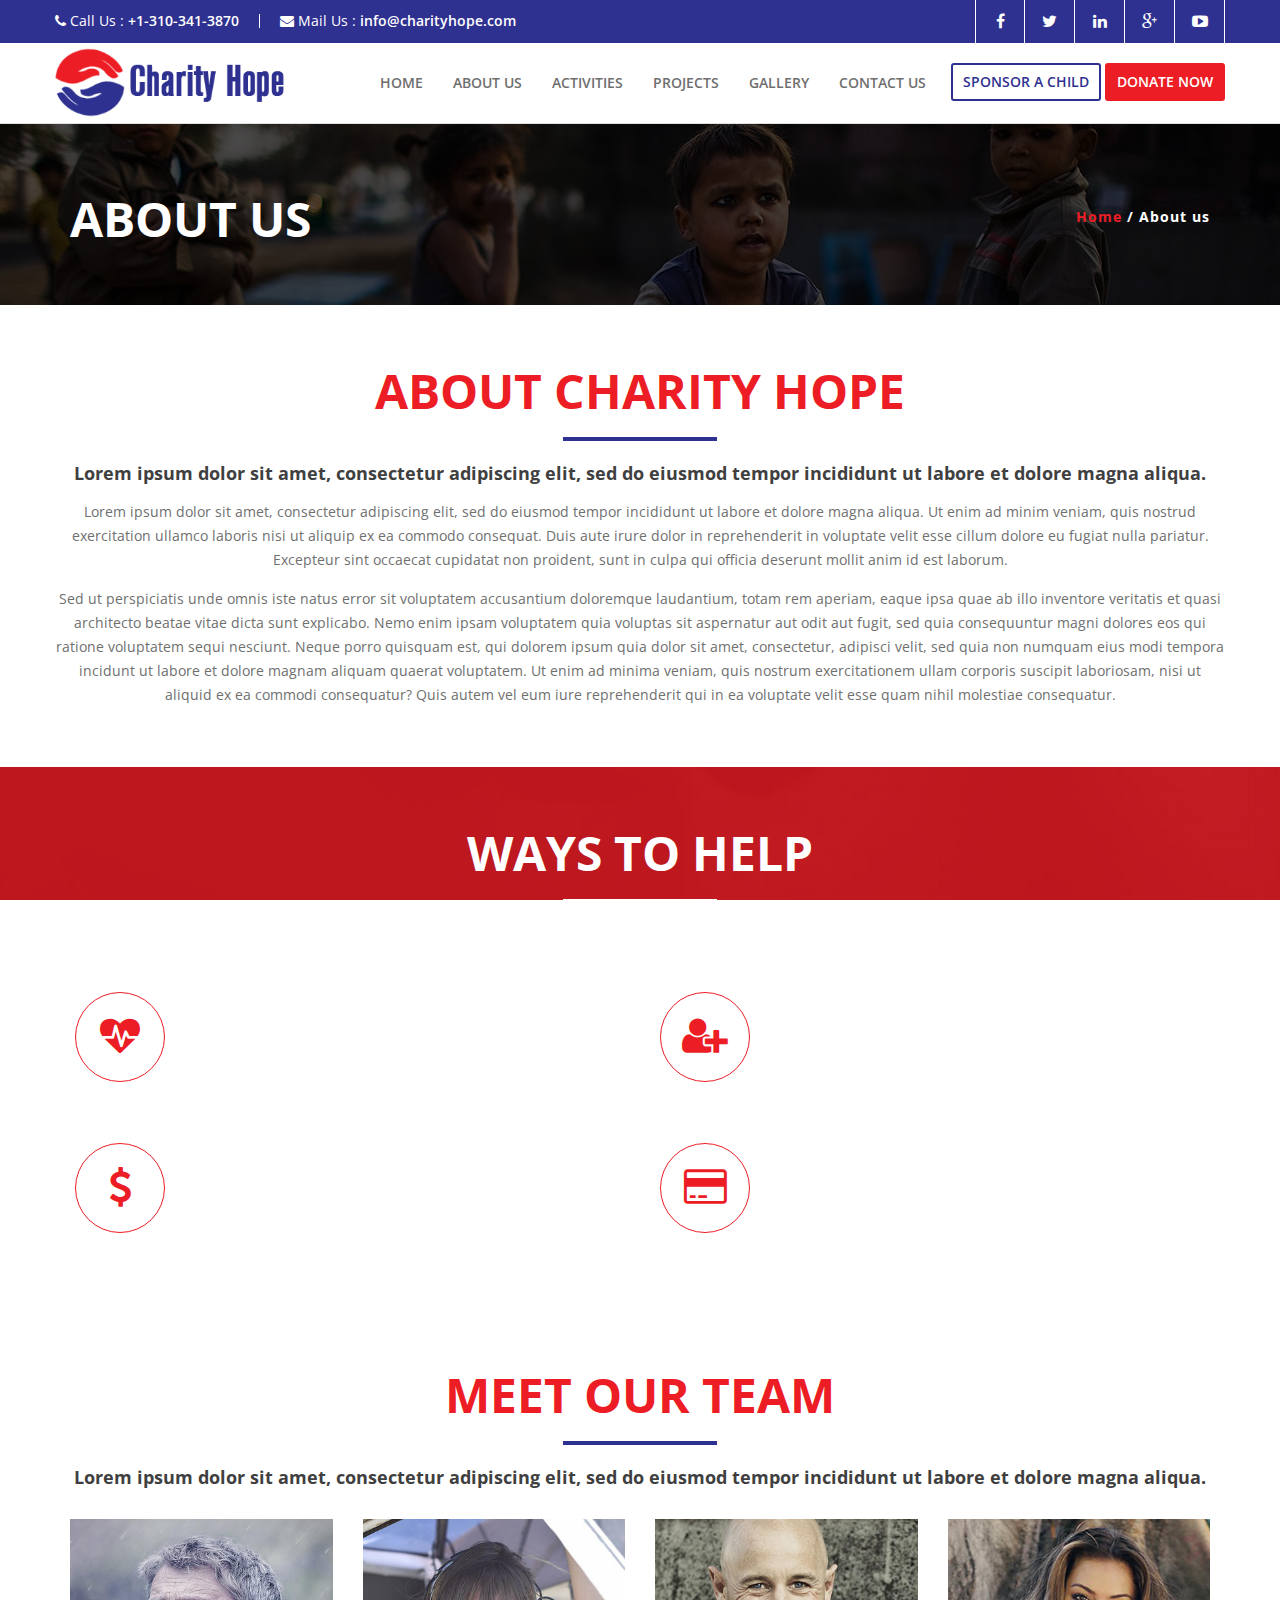
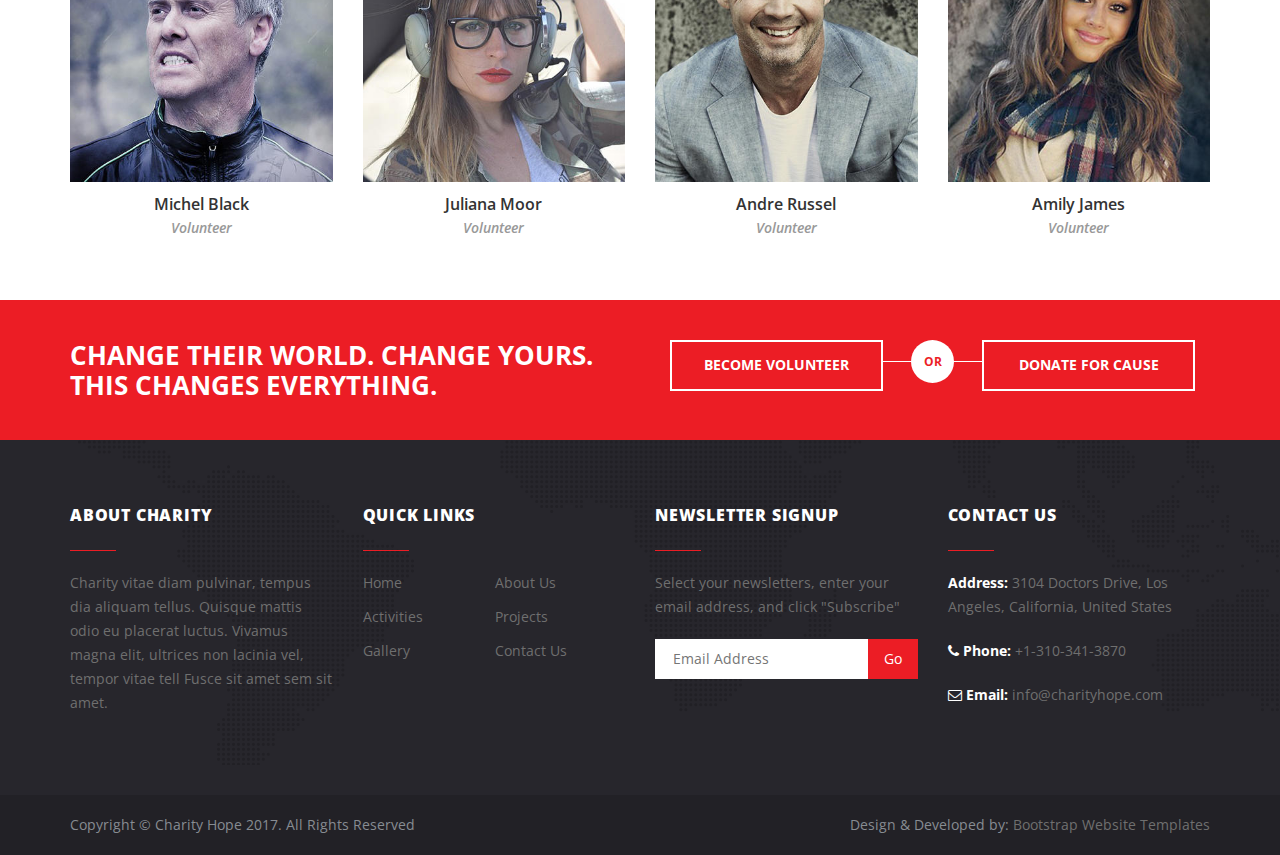
==== about-us.html @ 9393e5e3 "first draft" ====
<!--
Template Name: Charity Hope
Title: charity website template free download bootstrap Charity Hope
Description: charity website template with bootstrap framework for free download best suited for ngos charities.
Keyword: charity website template, bootstrap charity template free, charity website templates bootstrap, donation website template free, charity website templates bootstrap free download
Author: Bootstrap Website Templates
Author URI: https://bootstrapwebtemplates.com/
Template URI: https://bootstrapwebtemplates.com/free-download-bootstrap-charity-website-template
Tags: charity, charity hub, donate, donations, foundation, fundraising, ngo, non profit, non-profit, nonprofit, organization, social, volunteer, welfare, Causes
License: Creative Commons Attribution 3.0 Unported
License URL: http://creativecommons.org/licenses/by/3.0/
-->

<!DOCTYPE HTML>
<html class="no-js" lang="de">
<head>
<meta charset="utf-8">
<meta http-equiv="X-UA-Compatible" content="IE=edge">
<meta name="viewport" content="width=device-width, initial-scale=1.0">
<meta name="description" content="">
<meta name="keywords" content="">
<meta name="robots" content="index,follow">

<title>Charity Hope</title>

<link href="css/font-awesome.min.css" rel="stylesheet">
<link href="css/animate.css" rel="stylesheet">
<link href="css/bootsnav.css" rel="stylesheet">
<link href="css/bootstrap.css" rel="stylesheet">
<link href="css/style.css" rel="stylesheet">

<link href='https://fonts.googleapis.com/css?family=Open+Sans:400,700' rel='stylesheet' type='text/css'> 
<link href="https://fonts.googleapis.com/css?family=Kaushan+Script" rel="stylesheet">  
</head>
<body>
<div class="topbar">
<div class="container">
<div class="row"> 
<div class="bar-phone">
<i class="fa fa-phone"></i> <span>Call Us :</span> <strong>+1-310-341-3870</strong>
</div>
<div class="bar-mail">
<i class="fa fa-envelope"></i> <span>Mail Us :</span> <strong>info@charityhope.com</strong>
</div>
<div class="header-social">
<a class="facebook" href="#" title="facebook" target="_blank" rel="nofollow"><i class="fa fa-facebook"></i>  </a>
<a class="twitter" href="#" title="twitter" target="_blank" rel="nofollow"><i class="fa fa-twitter"></i>  </a>
<a class="linkedin" href="#" title="linkedin" target="_blank" rel="nofollow"><i class="fa fa-linkedin"></i>  </a>
<a class="google" href="#" title="google-plus" target="_blank" rel="nofollow"><i class="fa fa-google-plus"></i>  </a>
<a class="youtube" href="#" title="youtube-play" target="_blank" rel="nofollow"><i class="fa fa-youtube-play"></i>  </a>
</div>
</div>
</div>
</div>
<nav class="navbar navbar-default navbar-sticky bootsnav">
<div class="container">
<div class="row"> 
<div class="attr-nav">
<a class="sponsor-button" href="sponsor-a-child.html">sponsor a child</a>
<a class="donation" href="donate.html">donate now</a>
</div>           
<div class="navbar-header">
<button type="button" class="navbar-toggle" data-toggle="collapse" data-target="#navbar-menu">
<i class="fa fa-bars"></i>
</button>
<a class="navbar-brand logo" href="index.html"><img src="images/logo.png" class="img-responsive" /></a>
</div>
<div class="collapse navbar-collapse" id="navbar-menu">
<ul class="nav navbar-nav navbar-right" data-in="fadeInDown" data-out="fadeOutUp">
<li><a href="index.html">Home</a></li>
<li><a href="about-us.html">About Us</a></li>
<li><a href="activities.html">Activities</a></li>
<li><a href="projects.html">Projects</a></li>
<li><a href="gallery.html">Gallery</a></li>
<li><a href="contact.html">Contact Us</a></li>
</ul>
</div>
</div>
</div>
</nav>

<section id="inner-banner">
<div class="overlay">
<div class="container">
<div class="row"> 
<div class="col-sm-6"><h1>ABOUT US</h1></div>
<div class="col-sm-6">
  <h6 class="breadcrumb"><a href="index.html">Home</a> / About us</h6></div>
</div>
</div>
</div>
</section>

<section id="about-sec">
<div class="container">
<div class="row text-center">
<h1>ABOUT CHARITY HOPE</h1>
<hr>
<h5>Lorem ipsum dolor sit amet, consectetur adipiscing elit, sed do eiusmod tempor incididunt ut labore et dolore magna aliqua.</h5>
<p>Lorem ipsum dolor sit amet, consectetur adipiscing elit, sed do eiusmod tempor incididunt ut labore et dolore magna aliqua. Ut enim ad minim veniam, quis nostrud exercitation ullamco laboris nisi ut aliquip ex ea commodo consequat. Duis aute irure dolor in reprehenderit in voluptate velit esse cillum dolore eu fugiat nulla pariatur. Excepteur sint occaecat cupidatat non proident, sunt in culpa qui officia deserunt mollit anim id est laborum.</p>
<p>Sed ut perspiciatis unde omnis iste natus error sit voluptatem accusantium doloremque laudantium, totam rem aperiam, eaque ipsa quae ab illo inventore veritatis et quasi architecto beatae vitae dicta sunt explicabo. Nemo enim ipsam voluptatem quia voluptas sit aspernatur aut odit aut fugit, sed quia consequuntur magni dolores eos qui ratione voluptatem sequi nesciunt. Neque porro quisquam est, qui dolorem ipsum quia dolor sit amet, consectetur, adipisci velit, sed quia non numquam eius modi tempora incidunt ut labore et dolore magnam aliquam quaerat voluptatem. Ut enim ad minima veniam, quis nostrum exercitationem ullam corporis suscipit laboriosam, nisi ut aliquid ex ea commodi consequatur? Quis autem vel eum iure reprehenderit qui in ea voluptate velit esse quam nihil molestiae consequatur.</p>
<div class="text-center">
</div>
</div>
</div>
</section>

<section id="help">
<div class="container">
<div class="row text-center">
<h1>WAYS TO HELP</h1>
<hr>
<h5>Lorem ipsum dolor sit amet, consectetur adipiscing elit, sed do eiusmod tempor incididunt ut labore et dolore magna aliqua.</h5>
<div class="text-left"> 
<div class="col-md-6 clearfix top-off">
<div class="icon_circle"><i class="fa fa-heartbeat">&nbsp;</i></div>
<div class="help-text">
<h4>Donate</h4>
<div class="line line-50"></div>
<p>Lorem ipsum dolor sit amet, consectetur adipiscing elit, sed do eiusmod tempor incididunt ut labore et dolore magna aliqua.</p>
</div>
</div>
<div class="col-md-6 clearfix top-off">
<div class="icon_circle"><i class="fa fa-user-plus">&nbsp;</i></div>
<div class="help-text">
<h4>Participate</h4>
<div class="line line-50"></div>
<p>Lorem ipsum dolor sit amet, consectetur adipiscing elit, sed do eiusmod tempor incididunt ut labore et dolore magna aliqua.</p>
</div>
</div>
<div class="col-md-6 clearfix top-off">
<div class="icon_circle"><i class="fa fa-usd">&nbsp;</i></div>
<div class="help-text">
<h4>Fundraise</h4>
<div class="line line-50"></div>
<p>Lorem ipsum dolor sit amet, consectetur adipiscing elit, sed do eiusmod tempor incididunt ut labore et dolore magna aliqua.</p>
</div>
</div>
<div class="col-md-6 clearfix top-off">
<div class="icon_circle"><i class="fa fa-credit-card">&nbsp;</i></div>
<div class="help-text">
<h4>Contribute</h4>
<div class="line line-50"></div>
<p>Lorem ipsum dolor sit amet, consectetur adipiscing elit, sed do eiusmod tempor incididunt ut labore et dolore magna aliqua.</p>
</div>
</div>
</div>
</div>
</div>
</section>

<section id="team">
<div class="container">
<div class="row text-center">
<h1>MEET OUR TEAM</h1>
<hr>
<h5>Lorem ipsum dolor sit amet, consectetur adipiscing elit, sed do eiusmod tempor incididunt ut labore et dolore magna aliqua.</h5>
<div class="member col-xs-6 col-md-3">
<div class="inner">
<div class="avatar-inner"><img src="images/team1.jpg"></div>
<div class="info"><div class="name"><a href="#"> Michel Black </a></div><div class="regency">Volunteer</div></div>
</div>
</div>

<div class="member col-xs-6 col-md-3">
<div class="inner">
<div class="avatar-inner"><img src="images/team2.jpg"></div>
<div class="info"><div class="name"><a href="#"> Juliana Moor </a></div><div class="regency">Volunteer</div></div>
</div>
</div>

<div class="member col-xs-6 col-md-3">
<div class="inner">
<div class="avatar-inner"><img src="images/team3.jpg"></div>
<div class="info"><div class="name"><a href="#"> Andre Russel</a></div><div class="regency">Volunteer</div></div>
</div>
</div>

<div class="member col-xs-6 col-md-3">
<div class="inner">
<div class="avatar-inner"><img src="images/team4.jpg"></div>
<div class="info"><div class="name"><a href="#"> Amily James</a></div><div class="regency">Volunteer</div></div>
</div>
</div>

</div>
</div>
</section>

<div class="callout">
<div class="container">
		<div class="row">
			<div class="col-md-6">
				<h2>Change Their World. Change Yours. This changes everything.</h2><!-- /.callout-title -->
			</div><!-- /.columns large-6 -->
			
			<div class="col-md-6">
				<div class="callout-actions">
					<a href="contact.html" class="button">Become Volunteer</a>

					<span class="callout-separator">
						<span>Or</span>
					</span>

					<a href="donate.html" class="button">Donate For Cause</a>
				</div><!-- /.callout-actions -->
			</div><!-- /.columns large-6 -->
		</div><!-- /.row -->
</div>
</div>

<footer class="footer">
		<div class="footer-body">
                <div class="container">
			<div class="row">
				<div class="col-md-3">
					<div class="footer-section">
						<h4 class="footer-section-title">About Charity</h4><!-- /.footer-section-title -->
						
						<div class="footer-section-body">
							<p>Charity vitae diam pulvinar, tempus dia aliquam tellus. Quisque mattis odio eu placerat luctus. Vivamus magna elit, ultrices non lacinia vel, tempor vitae tell Fusce sit amet sem sit amet.</p>
						</div><!-- /.footer-section-body -->
					</div><!-- /.footer-section -->
				</div><!-- /.columns large-3 medium-12 -->
				
				<div class="col-md-3">
					<div class="footer-section">
						<h4 class="footer-section-title">Quick Links</h4><!-- /.footer-section-title -->
						
						<div class="footer-section-body">
							<ul class="list-links">
								<li>
									<a href="index.html">Home</a>
								</li>
								
								<li>
									<a href="about-us.html">About Us</a>
								</li>
								
								<li>
									<a href="activities.html">Activities</a>
								</li>
                                <li>
									<a href="projects.html">Projects</a>
								</li>
								
								<li>
									<a href="gallery.html">Gallery</a>
								</li>
								
								<li>
									<a href="contact.html">Contact Us</a>
								</li>
								
							</ul><!-- /.list-links -->

						</div><!-- /.footer-section-body -->
					</div><!-- /.footer-section -->
				</div><!-- /.columns large-3 medium-12 -->
				
				<div class="col-md-3">
					<div class="footer-section">
						<h4 class="footer-section-title">Newsletter Signup</h4><!-- /.footer-section-title -->
						
						<div class="footer-section-body">
							<p>Select your newsletters, enter your email address, and click "Subscribe"</p>

							<div class="subscribe">
								<form action="?" method="post">
									<input type="submit" value="Go" class="subscribe-btn">
									
									<div class="subscribe-inner">
										<input type="email" id="mail" name="mail" value="" placeholder="Email Address" class="subscribe-field">
									</div><!-- /.subscribe-inner -->
								</form>
							</div><!-- /.subscribe -->
						</div><!-- /.footer-section-body -->
					</div><!-- /.footer-section -->
				</div><!-- /.columns large-3 medium-12 -->
				
				<div class="col-md-3">
					<div class="footer-section">
						<h4 class="footer-section-title">Contact Us</h4><!-- /.footer-section-title -->
						
						<div class="footer-section-body">
							<p><b>Address:</b> 3104 Doctors Drive, Los Angeles, California, United States</p>

							<div class="footer-contacts">
								<p>
									<b>
										<i class="fa fa-phone"></i> Phone:
									</b>

									+1-310-341-3870
								</p>
								
								<p>
									<b>
										<i class="fa fa-envelope-o"></i> Email:
									</b>

									info@charityhope.com
								</p>
							</div><!-- /.footer-contacts -->
						</div><!-- /.footer-section-body -->
					</div><!-- /.footer-section -->
				</div><!-- /.columns large-3 medium-12 -->
			</div><!-- /.row -->
		</div>
        </div><!-- /.footer-body -->

		<div class="bwt-footer-copyright">
<div class="container">
<div class="row">
<div class="col-md-6 copyright">
<div class="left-text">Copyright &copy; Charity Hope 2017. All Rights Reserved</div>
</div>
        </div>
        </div>
        </div>
	</footer>

<script type="text/javascript" src="js/jquery.min.js"></script>
<script src="js/bootstrap.js"></script>
<script src="js/bootsnav.js"></script>
<script src="js/banner.js"></script>  
<script src="js/script.js"></script>
</body>
</html>
---- css/bootsnav.css ----
/* ==============================================================

Template name : Bootsnav - Multi Purpose Header
Categorie : Bootstrap Menu in CSS
Author : adamnurdin01
Version : v.1.1
Created : 2016-06-02
Last update : 2016-06-11

============================================================== */

/* MEGAMENU STYLE
=================================*/
nav.bootsnav .dropdown.megamenu-fw {
    position: static;
}

nav.bootsnav .container {
    position: relative;
}

nav.bootsnav .megamenu-fw .dropdown-menu {
    left: auto;
}

nav.bootsnav .megamenu-content {
    padding: 15px;
    width: 100% !important;
}

nav.bootsnav .megamenu-content .title{
    margin-top: 0;
}

nav.bootsnav .dropdown.megamenu-fw .dropdown-menu {
    left: 0;
    right: 0;
}

/* Navbar
=================================*/
nav.navbar.bootsnav{
    margin-bottom: 0;
    -moz-border-radius: 0px;
    -webkit-border-radius: 0px;
    -o-border-radius: 0px;
    border-radius: 0px;
    background-color: #fff;
    border: none;
    border-bottom: solid 1px #e0e0e0;
    z-index: 9;
}

nav.navbar.bootsnav ul.nav > li > a{
    color: #6f6f6f;
    background-color: transparent !important;
	text-transform:uppercase;
	font-size:14px;
	letter-spacing:0px;
}

nav.navbar.bootsnav ul.nav li.megamenu-fw > a:hover,
nav.navbar.bootsnav ul.nav li.megamenu-fw > a:focus,
nav.navbar.bootsnav ul.nav li.active > a:hover,
nav.navbar.bootsnav ul.nav li.active > a:focus,
nav.navbar.bootsnav ul.nav li.active > a{
    background-color: transparent;
}

nav.navbar.bootsnav .navbar-toggle{
    background-color: #fff !important;
    border: none;
    padding: 0;
    font-size: 18px;
    position: relative;
    top: 5px;
}

nav.navbar.bootsnav ul.nav .dropdown-menu .dropdown-menu{
    top: 0;
    left: 100%;
}

nav.navbar.bootsnav ul.nav ul.dropdown-menu > li > a{
    white-space:normal;
}


ul.menu-col{
    padding: 0;
    margin: 0;
    list-style: none;
}

ul.menu-col li a{
    color: #6f6f6f;
}

ul.menu-col li a:hover,
ul.menu-col li a:focus{
    text-decoration: none;
}

/* Navbar Full
=================================*/
nav.bootsnav.navbar-full{
    padding-bottom: 10px;
    padding-top: 10px;
}

nav.bootsnav.navbar-full .navbar-header{
    display: block;
    width: 100%;
}

nav.bootsnav.navbar-full .navbar-toggle{
    display: inline-block;
    margin-right: 0;
    position: relative;
    top: 0;
    font-size: 30px;
    -webkit-transition: all 1s ease-in-out;
	-moz-transition: all 1s ease-in-out;
	-o-transition: all 1s ease-in-out;
	-ms-transition: all 1s ease-in-out;
	transition: all 1s ease-in-out;
}

nav.bootsnav.navbar-full .navbar-collapse{
    position: fixed;
    width: 100%;
    height: 100% !important;
    top: 0;
    left: 0;
    padding: 0;
    display: none !important;
    z-index: 9;
}

nav.bootsnav.navbar-full .navbar-collapse.in{
    display: block !important;
}

nav.bootsnav.navbar-full .navbar-collapse .nav-full{
    overflow: auto;
}

nav.bootsnav.navbar-full .navbar-collapse .wrap-full-menu{
    display: table-cell;
    vertical-align: middle;
    background-color: #fff;
    overflow: auto;
}

nav.bootsnav.navbar-full .navbar-collapse .nav-full::-webkit-scrollbar {
    width: 0;
}

nav.bootsnav.navbar-full .navbar-collapse .nav-full::-moz-scrollbar {
    width: 0;
}

nav.bootsnav.navbar-full .navbar-collapse .nav-full::-ms-scrollbar {
    width: 0;
}

nav.bootsnav.navbar-full .navbar-collapse .nav-full::-o-scrollbar {
    width: 0;
}


nav.bootsnav.navbar-full .navbar-collapse ul.nav{
    display: block;
    width: 100%;
    overflow: auto;
}

nav.bootsnav.navbar-full .navbar-collapse ul.nav a:hover,
nav.bootsnav.navbar-full .navbar-collapse ul.nav a:focus,
nav.bootsnav.navbar-full .navbar-collapse ul.nav a{
    background-color: transparent;
}

nav.bootsnav.navbar-full .navbar-collapse ul.nav > li{
    float: none;
    display: block;
    text-align: center;
}

nav.bootsnav.navbar-full .navbar-collapse ul.nav > li > a{
    display: table;
    margin: auto;
    text-transform: uppercase;
    font-weight: bold;
    letter-spacing: 2px;
    font-size: 24px;
    padding: 10px 15px;
}

li.close-full-menu > a{
    padding-top: 0px !important;
    padding-bottom: 0px !important;
}

li.close-full-menu{
    padding-top: 30px !important;
    padding-bottom: 30px !important;
}

/* Atribute Navigation
=================================*/
.attr-nav{
    float: right;
    display: inline-block;
    margin-left: 40px;
    margin-right: 0px;
}

.attr-nav > ul{
    padding: 0;
    margin: 0 0 -7px 0;
    list-style: none;
    display: inline-block;
}

.attr-nav > ul > li{
    float: left;
    display: block;
}

.attr-nav > ul > li > a{
    color: #6f6f6f;
    display: block;
    padding: 28px 15px;
    position: relative;
}

.attr-nav > ul > li > a span.badge{
    position: absolute;
    top: 50%;
    margin-top: -15px;
    right: 5px;
    font-size: 10px;
    padding: 0;
    width: 15px;
    height: 15px;
    padding-top: 2px;
}

.attr-nav > ul > li.dropdown ul.dropdown-menu{
    -moz-border-radius: 0px;
    -webkit-border-radius: 0px;
    -o-border-radius: 0px;
    border-radius: 0px;
    -moz-box-shadow: 0px 0px 0px;
    -webkit-box-shadow: 0px 0px 0px;
    -o-box-shadow: 0px 0px 0px;
    box-shadow: 0px 0px 0px;
    border: solid 1px #e0e0e0;
}

ul.cart-list{
    padding: 0 !important;
    width: 250px !important;
}

ul.cart-list > li{
    position: relative;
    border-bottom: solid 1px #efefef;
    padding: 15px 15px 23px 15px !important;
}

ul.cart-list > li > a.photo{
    padding: 0 !important;
    margin-right: 15px;
    float: left;
    display: block;
    width: 50px;
    height: 50px;
    left: 15px;
    top: 15px;
}

ul.cart-list > li img{
    width: 50px;
    height: 50px;
    border: solid 1px #efefef;
}

ul.cart-list > li > h6{
    margin: 0;
}

ul.cart-list > li > h6 > a.photo{
    padding: 0 !important;
    display: block;
}

ul.cart-list > li > p{
    margin-bottom: 0;
}

ul.cart-list > li.total{
    background-color: #f5f5f5;
    padding-bottom: 15px !important;
}

ul.cart-list > li.total > .btn{
    display: inline-block;
    border-bottom: solid 1px #efefef !important;
}

ul.cart-list > li .price{
    font-weight: bold;
}

ul.cart-list > li.total > span{
    padding-top: 8px;
}

/* Top Search
=================================*/
.top-search{
    background-color: #333;
    padding: 10px 0;
    display: none;
}

.top-search input.form-control{
    background-color: transparent;
    border: none;
    -moz-box-shadow: 0px 0px 0px;
    -webkit-box-shadow: 0px 0px 0px;
    -o-box-shadow: 0px 0px 0px;
    box-shadow: 0px 0px 0px;
    color: #fff;
    height: 40px;
    padding: 0 15px;
}

.top-search .input-group-addon{
    background-color: transparent;
    border: none;
    color: #fff;
    padding-left: 0;
    padding-right: 0;
}

.top-search .input-group-addon.close-search{
    cursor: pointer;
}

/* Side Menu
=================================*/
body{
    -webkit-transition: all 0.3s ease-in-out;
	-moz-transition: all 0.3s ease-in-out;
	-o-transition: all 0.3s ease-in-out;
	-ms-transition: all 0.3s ease-in-out;
	transition: all 0.3s ease-in-out;
}

body.on-side{
    margin-left: -280px;
}

.side{
    position: fixed;
    top: 0;
    right: -280px;
    width: 280px;
    padding: 25px 30px;
    height: 100%;
    display: block;
    background-color: #333;
    -webkit-transition: all 0.3s ease-in-out;
	-moz-transition: all 0.3s ease-in-out;
	-o-transition: all 0.3s ease-in-out;
	-ms-transition: all 0.3s ease-in-out;
	transition: all 0.3s ease-in-out;
    z-index: 9;
}

.side.on{
    right: 0;
}

.side .close-side{
    float: right;
    color: #fff;
    position: relative;
    z-index: 2;
    font-size: 16px;
}

.side .widget{
    position: relative;
    z-index: 1;
    margin-bottom: 25px;
}

.side .widget .title{
    color: #fff;
    margin-bottom: 15px;
}

.side .widget ul.link{
    padding: 0;
    margin: 0;
    list-style: none;
}

.side .widget ul.link li a{
    color: #9f9f9f;
    letter-spacing: 1px;
}

.side .widget ul.link li a:focus,
.side .widget ul.link li a:hover{
    color: #fff;
    text-decoration: none;
}

/* Share
=================================*/
nav.navbar.bootsnav .share{
    padding: 0 30px;
    margin-bottom: 30px;
}

nav.navbar.bootsnav .share ul{
    display: inline-block;
    padding: 0;
    margin: 0 0 -7px 0;
    list-style: none;
}

nav.navbar.bootsnav .share ul > li{
    float: left;
    display: block;
    margin-right: 5px;
}

nav.navbar.bootsnav .share ul > li > a{
    display: table-cell;
    vertical-align: middle;
    text-align: center;
    width: 35px;
    height: 35px;
    -moz-border-radius: 50%;
    -webkit-border-radius: 50%;
    -o-border-radius: 50%;
    border-radius: 50%;
    background-color: #cfcfcf;
    color: #fff;
}

/* Transparent
=================================*/
nav.navbar.bootsnav.navbar-fixed{
    position: fixed;
    display: block;
    width: 100%;
}

nav.navbar.bootsnav.no-background{
    -webkit-transition: all 1s ease-in-out;
	-moz-transition: all 1s ease-in-out;
	-o-transition: all 1s ease-in-out;
	-ms-transition: all 1s ease-in-out;
	transition: all 1s ease-in-out;
}

/* Navbar Sticky
=================================*/
.wrap-sticky{
    position: relative;
    -webkit-transition: all 0.3s ease-in-out;
	-moz-transition: all 0.3s ease-in-out;
	-o-transition: all 0.3s ease-in-out;
	-ms-transition: all 0.3s ease-in-out;
	transition: all 0.3s ease-in-out;
}

.wrap-sticky nav.navbar.bootsnav{
    position: absolute;
    width: 100%;
    left: 0;
    top: 0;
	z-index:999999;
}

.wrap-sticky nav.navbar.bootsnav.sticked{
    position: fixed;
    -webkit-transition: all 0.2s ease-in-out;
	-moz-transition: all 0.2s ease-in-out;
	-o-transition: all 0.2s ease-in-out;
	-ms-transition: all 0.2s ease-in-out;
	transition: all 0.2s ease-in-out;
}

body.on-side .wrap-sticky nav.navbar.bootsnav.sticked{
    left: -280px;
}

/* Navbar Responsive
=================================*/
@media (min-width: 1024px) and (max-width:1400px) {
    body.wrap-nav-sidebar .wrapper .container{
        width: 100%;
        padding-left: 30px;
        padding-right: 30px;
    }
}

@media (min-width: 1024px) {
    /* General Navbar
    =================================*/
    nav.navbar.bootsnav ul.nav .dropdown-menu .dropdown-menu{
        margin-top: -2px;
    }

    nav.navbar.bootsnav ul.nav.navbar-right .dropdown-menu .dropdown-menu{
        left: -200px;
    }
    
    nav.navbar.bootsnav ul.nav > li > a{
        padding: 30px 0 30px 30px;
        font-weight: 600;
    }
    nav.navbar.bootsnav ul.dropdown-menu.megamenu-content .content ul.menu-col li a:hover, .side .widget ul.link li a:hover, .side .widget ul.link li a:focus, .check-list li::before, ul.cart-list > li > h6 > a, .attr-nav > ul > li > a:hover, .attr-nav > ul > li > a:focus, nav.navbar-sidebar ul.nav li.dropdown.on > a, nav.navbar-sidebar .dropdown .megamenu-content .col-menu.on .title, nav.navbar-sidebar ul.nav li.dropdown ul.dropdown-menu li a:hover, nav.navbar ul.nav li.dropdown.on > a, nav.navbar.navbar-inverse ul.nav li.dropdown.on > a, nav.navbar-sidebar ul.nav li.dropdown.on ul.dropdown-menu li.dropdown.on > a, nav.navbar .dropdown .megamenu-content .col-menu.on .title, nav.navbar ul.nav > li > a:hover, nav.navbar ul.nav > li.active > a:hover, nav.navbar ul.nav li.active > a, nav.navbar li.dropdown ul.dropdown-menu > li a:hover{
	color: #ec1d25;	
	}
    nav.navbar.bootsnav ul.nav > li.dropdown > a.dropdown-toggle:after{
        font-family: 'FontAwesome';
        content: "\f0d7";
        margin-left: 5px;
        margin-top: 2px;
    }
    
    nav.navbar.bootsnav li.dropdown ul.dropdown-menu{
        -moz-box-shadow: 0px 0px 0px;
        -webkit-box-shadow: 0px 0px 0px;
        -o-box-shadow: 0px 0px 0px;
        box-shadow: 0px 0px 0px;
        -moz-border-radius: 0px;
        -webkit-border-radius: 0px;
        -o-border-radius: 0px;
        border-radius: 0px;
        padding: 0;
        width: 200px;
        background: #fff;
        border: solid 1px #e0e0e0;
        border-top: solid 5px;
    }
    
    nav.navbar.bootsnav li.dropdown ul.dropdown-menu > li a:hover,
    nav.navbar.bootsnav li.dropdown ul.dropdown-menu > li a:hover{
        background-color: transparent;
    }
    
    nav.navbar.bootsnav li.dropdown ul.dropdown-menu > li > a{
        padding: 10px 15px;
        border-bottom: solid 1px #eee;
        color: #6f6f6f;
    }
    
    nav.navbar.bootsnav li.dropdown ul.dropdown-menu > li:last-child > a{
        border-bottom: none;
    }
    
    nav.navbar.bootsnav ul.navbar-right li.dropdown ul.dropdown-menu li a{
        text-align: right;
    }
    
    nav.navbar.bootsnav li.dropdown ul.dropdown-menu li.dropdown > a.dropdown-toggle:before{
        font-family: 'FontAwesome';
        float: right;
        content: "\f105";
        margin-top: 0;
    }
    
    nav.navbar.bootsnav ul.navbar-right li.dropdown ul.dropdown-menu li.dropdown > a.dropdown-toggle:before{
        font-family: 'FontAwesome';
        float: left;
        content: "\f104";
        margin-top: 0;
    }
    
    nav.navbar.bootsnav li.dropdown ul.dropdown-menu ul.dropdown-menu{
        top: -3px;
    }
    
    nav.navbar.bootsnav ul.dropdown-menu.megamenu-content{
        padding: 0 15px !important;
    }
    
    nav.navbar.bootsnav ul.dropdown-menu.megamenu-content > li{
       padding: 25px 0 20px;
    }
    
    nav.navbar.bootsnav ul.dropdown-menu.megamenu-content.tabbed{
        padding: 0;
    }
    
    nav.navbar.bootsnav ul.dropdown-menu.megamenu-content.tabbed > li{
        padding: 0;
    }
    
    nav.navbar.bootsnav ul.dropdown-menu.megamenu-content .col-menu{
        padding: 0 30px;
        margin: 0 -0.5px;
        border-left: solid 1px #f0f0f0;
        border-right: solid 1px #f0f0f0;
    }
    
    nav.navbar.bootsnav ul.dropdown-menu.megamenu-content .col-menu:first-child{
        border-left: none;
    }
    
    nav.navbar.bootsnav ul.dropdown-menu.megamenu-content .col-menu:last-child{
        border-right: none;
    }
    
    nav.navbar.bootsnav ul.dropdown-menu.megamenu-content .content{
        display: none;
    }
    
    nav.navbar.bootsnav ul.dropdown-menu.megamenu-content .content ul.menu-col li a{
        text-align: left;
        padding: 5px 0;
        display: block;
        width: 100%;
        margin-bottom: 0;
        border-bottom: none;
        color: #6f6f6f;
    }
    
    nav.navbar.bootsnav.on ul.dropdown-menu.megamenu-content .content{
        display: block !important;
        height: auto !important;
    }
    
    /* Navbar Transparent
    =================================*/  
    nav.navbar.bootsnav.no-background{
        background-color: transparent;
        border: none;
    }
    
    nav.navbar.bootsnav.navbar-transparent .attr-nav{
        padding-left: 15px;
        margin-left: 30px;
    }
    
    nav.navbar.bootsnav.navbar-transparent.white{
        background-color: rgba(255,255,255,0.3);
        border-bottom: solid 1px #bbb;
    }
    
    nav.navbar.navbar-inverse.bootsnav.navbar-transparent.dark,
    nav.navbar.bootsnav.navbar-transparent.dark{
        background-color: rgba(0,0,0,0.3);
        border-bottom: solid 1px #555;
    }
    
    nav.navbar.bootsnav.navbar-transparent.white .attr-nav{
        border-left: solid 1px #bbb;
    }
    
    nav.navbar.navbar-inverse.bootsnav.navbar-transparent.dark .attr-nav,
    nav.navbar.bootsnav.navbar-transparent.dark .attr-nav{
        border-left: solid 1px #555;
    }
    
    nav.navbar.bootsnav.no-background.white .attr-nav > ul > li > a,
    nav.navbar.bootsnav.navbar-transparent.white .attr-nav > ul > li > a,
    nav.navbar.bootsnav.navbar-transparent.white ul.nav > li > a,
    nav.navbar.bootsnav.no-background.white ul.nav > li > a{
        color: #fff;
    }
    
    nav.navbar.bootsnav.navbar-transparent.dark .attr-nav > ul > li > a,
    nav.navbar.bootsnav.navbar-transparent.dark ul.nav > li > a{
        color: #eee;
    }
    
    nav.navbar.bootsnav.navbar-fixed.navbar-transparent .logo-scrolled,
    nav.navbar.bootsnav.navbar-fixed.no-background .logo-scrolled{
        display: none;
    }

    nav.navbar.bootsnav.navbar-fixed.navbar-transparent .logo-display,
    nav.navbar.bootsnav.navbar-fixed.no-background .logo-display{
        display: block;
    }

    nav.navbar.bootsnav.navbar-fixed .logo-display{
        display: none;
    }

    nav.navbar.bootsnav.navbar-fixed .logo-scrolled{
        display: block;
    }
    
    /* Atribute Navigation
    =================================*/    
    .attr-nav > ul > li.dropdown ul.dropdown-menu{
        margin-top: 0;
        margin-left: 55px;
        width: 250px;
        left: -250px;
    }
    
    /* Menu Center
    =================================*/
    nav.navbar.bootsnav.menu-center .container{
        position: relative;
    }
    
    nav.navbar.bootsnav.menu-center ul.nav.navbar-center{
        float:none;
        margin: 0 auto;
        display: table;
        table-layout: fixed;
    }
    
    nav.navbar.bootsnav.menu-center .navbar-header,
    nav.navbar.bootsnav.menu-center .attr-nav{
        position: absolute;
    }
    
    nav.navbar.bootsnav.menu-center .attr-nav{
        right: 15px;
    }
    
    /* Navbar Brand top
    =================================*/
    nav.bootsnav.navbar-brand-top .navbar-header{
        display: block;
        width: 100%;
        text-align: center;
    }
    
    nav.bootsnav.navbar-brand-top ul.nav > li.dropdown > ul.dropdown-menu{
        margin-top: 2px;
    }
    
    nav.bootsnav.navbar-brand-top ul.nav > li.dropdown.megamenu-fw > ul.dropdown-menu{
        margin-top: 0;
    }
    
    nav.bootsnav.navbar-brand-top .navbar-header .navbar-brand{
        display: inline-block;
        float: none;
        margin: 0;
    }
    
    nav.bootsnav.navbar-brand-top .navbar-collapse{
        text-align: center;
    }
    
    nav.bootsnav.navbar-brand-top ul.nav{
        display: inline-block;
        float: none;
        margin: 0 0 -5px 0;
    }
    
    /* Navbar Center
    =================================*/
    nav.bootsnav.brand-center .navbar-header{
        display: block;
        width: 100%;
        position: absolute;
        text-align: center;
        top: 0;
        left: 0;
    }
    
    nav.bootsnav.brand-center .navbar-brand{
        display: inline-block;
        float: none;
    }
    
    nav.bootsnav.brand-center .navbar-collapse{
        text-align: center;
        display: inline-block;
        padding-left: 0;
        padding-right: 0;
    }
    
    nav.bootsnav.brand-center ul.nav > li.dropdown > ul.dropdown-menu{
        margin-top: 2px;
    }
    
    nav.bootsnav.brand-center ul.nav > li.dropdown.megamenu-fw > ul.dropdown-menu{
        margin-top: 0;
    }
    
    nav.bootsnav.brand-center .navbar-collapse .col-half{
        width: 50%;
        float: left;
        display: block;
    }
    
    nav.bootsnav.brand-center .navbar-collapse .col-half.left{
        text-align: right;
        padding-right: 100px;
    }
    
    nav.bootsnav.brand-center .navbar-collapse .col-half.right{
        text-align: left;
        padding-left: 100px;
    }
    
    nav.bootsnav.brand-center ul.nav{
        float: none !important;
        margin-bottom: -5px !important;
        display: inline-block !important;
    }
    
    nav.bootsnav.brand-center ul.nav.navbar-right{
        margin: 0;
    }
    
    nav.bootsnav.brand-center.center-side .navbar-collapse .col-half.left{
        text-align: left;
        padding-right: 100px;
    }
    
    nav.bootsnav.brand-center.center-side .navbar-collapse .col-half.right{
        text-align: right;
        padding-left: 100px;
    }
    
    /* Navbar Sidebar
    =================================*/
    body.wrap-nav-sidebar .wrapper{
        padding-left: 260px; 
        overflow-x: hidden;
    }

    nav.bootsnav.navbar-sidebar{
        position: fixed;
        width: 260px;
        overflow: hidden;
        left: 0;
        padding: 0  0 0 0 !important;
        background: #fff;
        -moz-box-shadow: 1px 0px 1px 0px #eee;
        -webkit-box-shadow: 1px 0px 1px 0px #eee;
        -o-box-shadow: 1px 0px 1px 0px #eee;
        box-shadow: 1px 0px 1px 0px #eee;
    }  
    
    nav.bootsnav.navbar-sidebar .scroller{
        width: 280px;
        overflow-y:auto;
        overflow-x: hidden;
    }

    nav.bootsnav.navbar-sidebar .container-fluid,
    nav.bootsnav.navbar-sidebar .container{
        padding: 0 !important;
    }

    nav.bootsnav.navbar-sidebar .navbar-header{
        float: none;
        display: block;
        width: 260px;
        padding: 10px 15px;
        margin: 10px 0 0 0 !important;
    }
    
    nav.bootsnav.navbar-sidebar .navbar-collapse{
        padding: 0 !important;
        width: 260px;
    }

    nav.bootsnav.navbar-sidebar ul.nav{
        float: none;
        display: block;
        width: 100%;
        padding: 0 15px !important;
        margin: 0 0 30px 0;
    }

    nav.bootsnav.navbar-sidebar ul.nav li{
        float: none !important;
    }
    
    nav.bootsnav.navbar-sidebar ul.nav > li > a{
        padding: 10px 15px;
        font-weight: bold;
    }
    
    nav.bootsnav.navbar-sidebar ul.nav > li.dropdown > a:after{
        float: right;
    }
    
    nav.bootsnav.navbar-sidebar ul.nav li.dropdown ul.dropdown-menu{
        left: 100%;
        top: 0;
        position: relative !important;
        left: 0 !important;
        width: 100% !important;
        height: auto !important;
        background-color: transparent;
        border: none !important;
        padding: 0;
        -moz-box-shadow: 0px 0px 0px;
        -webkit-box-shadow: 0px 0px 0px;
        -o-box-shadow: 0px 0px 0px;
        box-shadow: 0px 0px 0px;
    }
    
    nav.bootsnav.navbar-sidebar ul.nav .megamenu-content .col-menu{
        border: none !important;
    }
    
    nav.bootsnav.navbar-sidebar ul.nav > li.dropdown > ul.dropdown-menu{
        margin-bottom: 15px;
    }
    
    nav.bootsnav.navbar-sidebar ul.nav li.dropdown ul.dropdown-menu{
        padding-left: 0;
        float: none;
        margin-bottom: 0;
    }
    
    nav.bootsnav.navbar-sidebar ul.nav li.dropdown ul.dropdown-menu li a{
        padding:  5px 15px;
        color: #6f6f6f;
        border: none;
    }
    
    nav.bootsnav.navbar-sidebar ul.nav li.dropdown ul.dropdown-menu ul.dropdown-menu{
        padding-left: 15px;
        margin-top: 0;
    }
    
    nav.bootsnav.navbar-sidebar ul.nav li.dropdown ul.dropdown-menu li.dropdown > a:before{
        font-family: 'FontAwesome';
        content: "\f105";
        float: right;
    }
    
    nav.bootsnav.navbar-sidebar ul.nav li.dropdown.on ul.dropdown-menu li.dropdown.on > a:before{
        content: "\f107";
    }
    
    nav.bootsnav.navbar-sidebar ul.dropdown-menu.megamenu-content > li{
        padding: 0 !important;
    }
        
    nav.bootsnav.navbar-sidebar .dropdown .megamenu-content .col-menu{
        display: block;
        float: none !important;
        padding: 0;
        margin: 0;
        width: 100%;
    }
    
    nav.bootsnav.navbar-sidebar .dropdown .megamenu-content .col-menu .title{
        padding: 7px 0;
        text-transform: none;
        font-weight: 400;
        letter-spacing: 0px;
        margin-bottom: 0;
        cursor: pointer;
        color: #6f6f6f;
    }
    
    nav.bootsnav.navbar-sidebar .dropdown .megamenu-content .col-menu .title:before{
        font-family: 'FontAwesome';
        content: "\f105";
        float: right;
    }
    
    nav.bootsnav.navbar-sidebar .dropdown .megamenu-content .col-menu.on .title:before{
        content: "\f107";
    }
    
    nav.bootsnav.navbar-sidebar .dropdown .megamenu-content .col-menu{
        border: none;
    }
    
    nav.bootsnav.navbar-sidebar .dropdown .megamenu-content .col-menu .content{
        padding: 0 0 0 15px;
    }
    
    nav.bootsnav.navbar-sidebar .dropdown .megamenu-content .col-menu ul.menu-col li a{
        padding: 3px 0 !important;
    }
}

@media (max-width: 992px) {
    /* Navbar Responsive
    =================================*/ 
    nav.navbar.bootsnav .navbar-brand    {
        display: inline-block;
        float: left !important;
        margin: 0 0 0 -15px !important;
    }
    
    nav.navbar.bootsnav .navbar-header {
        float: none;
        display: block;
        text-align: center;
        padding-left: 30px;
        padding-right: 30px;
    }
    
    nav.navbar.bootsnav .navbar-toggle {
        display: inline-block;
        float: right;
        margin-right: -10px;
        margin-top: 20px;
    }
    
    nav.navbar.bootsnav .navbar-collapse {
        border: none;   
        margin-bottom: 0;
    }
    
    nav.navbar.bootsnav.no-full .navbar-collapse{
    }
    
    nav.navbar.bootsnav .navbar-collapse.collapse {
        display: none !important;
    }
    
    nav.navbar.bootsnav .navbar-collapse.collapse.in {
        display: block !important;
    }
    
    nav.navbar.bootsnav .navbar-nav {
        float: none !important;
        padding-left: 30px;
        padding-right: 30px;
        margin: 0px -15px;
    }
    
    nav.navbar.bootsnav .navbar-nav > li {
        float: none;
    }
    
    nav.navbar.bootsnav li.dropdown a.dropdown-toggle:before{
        font-family: 'FontAwesome';
        content: "\f105";
        float: right;
        font-size: 16px;
        margin-left: 10px;
    }
    
    nav.navbar.bootsnav li.dropdown.on > a.dropdown-toggle:before{
        content: "\f107";
    }
    
    nav.navbar.bootsnav .navbar-nav > li > a{
        display: block;
        width: 100%;
        border-bottom: solid 1px #e0e0e0;
        padding: 10px 0;
        border-top: solid 1px #e0e0e0;
        margin-bottom: -1px;
    }
    
    nav.navbar.bootsnav .navbar-nav > li:first-child > a{
        border-top: none;
    }
    
    nav.navbar.bootsnav ul.navbar-nav.navbar-left > li:last-child > ul.dropdown-menu{
        border-bottom: solid 1px #e0e0e0;
    }
    
    nav.navbar.bootsnav ul.nav li.dropdown li a.dropdown-toggle{
        float: none !important;
        position: relative;
        display: block;
        width: 100%;
    }
    
    nav.navbar.bootsnav ul.nav li.dropdown ul.dropdown-menu{
        width: 100%;
        position: relative !important;
        background-color: transparent;
        float: none;
        border: none;
        padding: 0 0 0 15px !important;
        margin: 0 0 -1px 0 !important;
        -moz-box-shadow: 0px 0px 0px;
        -webkit-box-shadow: 0px 0px 0px;
        -o-box-shadow: 0px 0px 0px;
        box-shadow: 0px 0px 0px;
        -moz-border-radius: 0px 0px 0px;
        -webkit-border-radius: 0px 0px 0px;
        -o-border-radius: 0px 0px 0px;
        border-radius: 0px 0px 0px;
    }
    
    nav.navbar.bootsnav ul.nav li.dropdown ul.dropdown-menu  > li > a{
        display: block;
        width: 100%;
        border-bottom: solid 1px #e0e0e0;
        padding: 10px 0;
        color: #6f6f6f;
    }
    
    nav.navbar.bootsnav ul.nav ul.dropdown-menu li a:hover,
    nav.navbar.bootsnav ul.nav ul.dropdown-menu li a:focus{
        background-color: transparent;
    }
    
    nav.navbar.bootsnav ul.nav ul.dropdown-menu ul.dropdown-menu{
        float: none !important;
        left: 0;
        padding: 0 0 0 15px;
        position: relative;
        background: transparent;
        width: 100%;
    }
    
    nav.navbar.bootsnav ul.nav ul.dropdown-menu li.dropdown.on > ul.dropdown-menu{
        display: inline-block;
        margin-top: -10px;
    }
    
    nav.navbar.bootsnav li.dropdown ul.dropdown-menu li.dropdown > a.dropdown-toggle:after{
        display: none;
    }
    
    nav.navbar.bootsnav .dropdown .megamenu-content .col-menu .title{
        padding: 10px 15px 10px 0;
        line-height: 24px;
        text-transform: none;
        font-weight: 400;
        letter-spacing: 0px;
        margin-bottom: 0;
        cursor: pointer;
        border-bottom: solid 1px #e0e0e0;
        color: #6f6f6f;
    }
    
    nav.navbar.bootsnav .dropdown .megamenu-content .col-menu ul > li > a{
        display: block;
        width: 100%;
        border-bottom: solid 1px #e0e0e0;
        padding: 8px 0;
    }
    
   nav.navbar.bootsnav .dropdown .megamenu-content .col-menu .title:before{
        font-family: 'FontAwesome';
        content: "\f105";
        float: right;
        font-size: 16px;
        margin-left: 10px;
       position: relative;
       right: -15px;
    }
    
    nav.navbar.bootsnav .dropdown .megamenu-content .col-menu:last-child .title{
        border-bottom: none;
    }
    
    nav.navbar.bootsnav .dropdown .megamenu-content .col-menu.on:last-child .title{
        border-bottom: solid 1px #e0e0e0;
    }
    
    nav.navbar.bootsnav .dropdown .megamenu-content .col-menu:last-child ul.menu-col li:last-child a{
        border-bottom: none;
    }
    
    nav.navbar.bootsnav .dropdown .megamenu-content .col-menu.on .title:before{
        content: "\f107";
    }
    
    nav.navbar.bootsnav .dropdown .megamenu-content .col-menu .content{
        padding: 0 0 0 15px;
    }
    
    nav.bootsnav.brand-center .navbar-collapse{
        display: block;
    }
    
    nav.bootsnav.brand-center ul.nav{
        margin-bottom: 0px !important;
    }
    
    nav.bootsnav.brand-center .navbar-collapse .col-half{
        width: 100%;
        float: none;
        display: block;
    }
    
    nav.bootsnav.brand-center .navbar-collapse .col-half.left{
        margin-bottom: 0;
    }
    
    nav.bootsnav .megamenu-content{
        padding: 0;
    }
    
    nav.bootsnav .megamenu-content .col-menu{
        padding-bottom: 0;
    }
    
    nav.bootsnav .megamenu-content .title{
        cursor: pointer;
        display: block;
        padding: 10px 15px;
        margin-bottom: 0;
        font-weight: normal;
    }
    
    nav.bootsnav .megamenu-content .content{
        display: none;
    }
    
    .attr-nav{
        position: absolute;
        right: 60px;
    }
    
    .attr-nav > ul{
        padding: 0;
        margin: 0 -15px -7px 0;
    }
    
    .attr-nav > ul > li > a{
        padding: 16px 15px 15px;
    }
    
    .attr-nav > ul > li.dropdown > a.dropdown-toggle:before{
        display: none;
    }
    
    .attr-nav > ul > li.dropdown ul.dropdown-menu{
        margin-top: 2px;
        margin-left: 55px;
        width: 250px;
        left: -250px;
        border-top: solid 5px;
    }
    
    .top-search .container{
        padding: 0 45px;
    }
    
    /* Navbar full Responsive
    =================================*/   
    nav.bootsnav.navbar-full ul.nav{
        margin-left: 0;
    }
    
    nav.bootsnav.navbar-full ul.nav > li > a{
        border: none;
    }
    
    nav.bootsnav.navbar-full .navbar-brand    {
        float: left !important;
        padding-left: 0;
    }
    
    nav.bootsnav.navbar-full .navbar-toggle {
        display: inline-block;
        float: right;
        margin-right: 0;
        margin-top: 10px;
    }
    
    nav.bootsnav.navbar-full .navbar-header {
        padding-left: 15px;
        padding-right: 15px;
    }
    
    /* Navbar Sidebar
    =================================*/ 
    nav.navbar.bootsnav.navbar-sidebar .share{
        padding: 30px 15px;
        margin-bottom: 0;
    }
    
    /* Tabs
    =================================*/ 
    nav.navbar.bootsnav .megamenu-content.tabbed{
        padding-left: 0 !mportant;
    }
    
    nav.navbar.bootsnav .tabbed > li{
        padding: 25px 0;
        margin-left: -15px !important;
    }
    
    /* Mobile Navigation
    =================================*/     
    body > .wrapper{
        -webkit-transition: all 0.3s ease-in-out;
        -moz-transition: all 0.3s ease-in-out;
        -o-transition: all 0.3s ease-in-out;
        -ms-transition: all 0.3s ease-in-out;
        transition: all 0.3s ease-in-out;
    }
    
    body.side-right > .wrapper{
        margin-left: 280px;
        margin-right: -280px !important;
    }
    
    nav.navbar.bootsnav.navbar-mobile .navbar-collapse{
        position: fixed;
        display: block;
        background: #fff;
        z-index: 99;
        width: 280px;
        height: 100% !important;
        left: -280px;
        top: 0;
        padding: 0;
        -webkit-transition: all 0.3s ease-in-out;
        -moz-transition: all 0.3s ease-in-out;
        -o-transition: all 0.3s ease-in-out;
        -ms-transition: all 0.3s ease-in-out;
        transition: all 0.3s ease-in-out;
    }
    
    nav.navbar.bootsnav.navbar-mobile .navbar-collapse.in{
        left: 0;
    }
    
    nav.navbar.bootsnav.navbar-mobile ul.nav{
        width: 293px;
        padding-right: 0;
        padding-left: 15px;
    }
    
    nav.navbar.bootsnav.navbar-mobile ul.nav > li > a{
        padding: 15px 15px;
    }
    
    nav.navbar.bootsnav.navbar-mobile ul.nav ul.dropdown-menu > li > a{
        padding-right: 15px !important;
        padding-top: 15px !important;
        padding-bottom: 15px !important;
    }
    
    nav.navbar.bootsnav.navbar-mobile ul.nav ul.dropdown-menu .col-menu .title{
        padding-right: 30px !important;
        padding-top: 13px !important;
        padding-bottom: 13px !important;
    }
    
    nav.navbar.bootsnav.navbar-mobile ul.nav ul.dropdown-menu .col-menu ul.menu-col li a{
        padding-top: 13px !important;
        padding-bottom: 13px !important;
    }
    
    nav.navbar.bootsnav.navbar-mobile .navbar-collapse [class*=' col-'] {
        width: 100%;
    }
    
    nav.navbar.bootsnav.navbar-fixed .logo-scrolled{
        display: block !important;
    }

    nav.navbar.bootsnav.navbar-fixed .logo-display{
        display: none !important;
    }
    
    nav.navbar.bootsnav.navbar-mobile .tab-menu,
    nav.navbar.bootsnav.navbar-mobile .tab-content{
        width: 100%;
        display: block;
    }
}

@media (max-width: 767px) {
    nav.navbar.bootsnav .navbar-header {
        padding-left: 15px;
        padding-right: 15px;
    }
    
    nav.navbar.bootsnav .navbar-nav {
        padding-left: 15px;
        padding-right: 15px;
    }
    
    .attr-nav{
        right: 30px;
    }
    
    .attr-nav > ul{
        margin-right: -10px;
    }
    
    .attr-nav > ul > li > a{
        padding: 16px 10px 15px;
        padding-left: 0 !important;
    }
    
    .attr-nav > ul > li.dropdown ul.dropdown-menu{
        left: -275px;
    }
    
    .top-search .container{
        padding: 0 15px;
    }
    
    nav.bootsnav.navbar-full .navbar-collapse{
        left: 15px;
    }
    
    nav.bootsnav.navbar-full .navbar-header{
        padding-right: 0;
    }
    
    nav.bootsnav.navbar-full .navbar-toggle {
        margin-right: -15px;
    }
    
    nav.bootsnav.navbar-full ul.nav > li > a{
        font-size: 18px !important;
        line-height: 24px !important;
        padding: 5px 10px !important;
    }
    
    /* Navbar Sidebar
    =================================*/ 
    nav.navbar.bootsnav.navbar-sidebar .share{
        padding: 30px 15px !important;
    }
    
    /* Navbar Sidebar
    =================================*/ 
    nav.navbar.bootsnav.navbar-sidebar .share{
        padding: 30px 0 !important;
        margin-bottom: 0;
    }
    
    nav.navbar.bootsnav.navbar-mobile.navbar-sidebar .share{
        padding: 30px 15px !important;
        margin-bottom: 0;
    }
    
    /* Mobile Navigation
    =================================*/ 
    body.side-right > .wrapper{
        margin-left: 280px;
        margin-right: -280px !important;
    }
    
    nav.navbar.bootsnav.navbar-mobile .navbar-collapse{
        margin-left: 0;
    }
    
    nav.navbar.bootsnav.navbar-mobile ul.nav{
        margin-left: -15px;
    }
    
    nav.navbar.bootsnav.navbar-mobile ul.nav{
        border-top: solid 1px #fff;
    }
    
    li.close-full-menu{
        padding-top: 15px !important;
        padding-bottom: 15px !important;
    }
}

@media (min-width: 480px) and (max-width: 640px) {
    nav.bootsnav.navbar-full ul.nav{
        padding-top: 30px;
        padding-bottom: 30px;
    }
}

@media (max-width: 1024px) {

nav.navbar.bootsnav ul.nav > li > a{
	padding: 30px 0 30px 20px;
	font-size:12px;
}
.logo{
	padding: 15px 15px 15px 0 !important;
}
	
}
@media (max-width: 640px) {

.attr-nav {
    right: 40px;
	margin-left: 0px;
}
nav.navbar.bootsnav ul.nav > li > a {
    padding: 10px 0 10px 20px;
    font-size: 12px;
}
	
}
@media (max-width: 480px) {
	
nav.navbar.bootsnav .navbar-header {
    padding-left: 15px;
    padding-right: 15px;
    height: 110px;
}

}
---- css/style.css ----
/*
Template Name: Charity Hope
Title: charity website template free download bootstrap Charity Hope
Description: charity website template with bootstrap framework for free download and best suited for ngos charities.
Keyword: charity website template, bootstrap charity template free, charity website templates bootstrap, donation website template free, charity website templates bootstrap free download
Author: Bootstrap Website Templates
Author URI: https://bootstrapwebtemplates.com/
Template URI: https://bootstrapwebtemplates.com/free-download-bootstrap-charity-website-template
Tags: charity, charity hub, donate, donations, foundation, fundraising, ngo, non profit, non-profit, nonprofit, organization, social, volunteer, welfare, Causes
License: Creative Commons Attribution 3.0 Unported
License URL: http://creativecommons.org/licenses/by/3.0/
*/

html,body {
    width:100%;
    height: auto;
    margin:0;
    padding:0;
}

body {
    font-family: 'Open Sans', sans-serif;
    position: relative;
	font-size:14px;
	line-height:24px;
	color:#6f6f6f;
}

a{
    color: #6f6f6f;
}

a,
a:active,
a:focus,
a:hover{
	outline:none;
	-webkit-transition: all 0.3s ease-in-out;
	-moz-transition: all 0.3s ease-in-out;
	-o-transition: all 0.3s ease-in-out;
	-ms-transition: all 0.3s ease-in-out;
	transition: all 0.3s ease-in-out;
}

a:hover{
	text-decoration:none;
}

h1, h2, h3, h4, h5, h6{
	color:#3f3f3f;
	margin:0 0 0 0;
    font-weight: bold;
}

h1{
	font-size:48px;
	line-height:52px;
}

h2{
	font-size:36px;
	line-height:48px;
}

h3{
	font-size:30px;
	line-height:36px;
}

h4{
	font-size:24px;
	line-height:30px;
}

h5{
	font-size:18px;
	line-height:24px;
}

h6{
	font-size:14px;
	line-height:18px;
}

p{
	margin-bottom:20px;
}

.topbar{
    padding:5px 0;
    background-color: #2f3191;
	color:#fff;
}
.topbar .bar-phone{
	border-right:1px solid #fff;
	font-size:14px;
	line-height:14px;
	float:left;
	padding-right:20px;
	margin: 9px 0;
}
.topbar .bar-mail{
	font-size:14px;
	line-height:14px;
	float:left;
	margin: 9px 0;
	margin-left:20px;
}
.topbar .bar-phone strong, .topbar .bar-mail strong{
	font-weight:600;
}
.topbar .header-social{
	float:right;
	margin:-5px 0;
}
.topbar .header-social a{
	color:#fff;
	display:block;
	float:left;
	font-size:16px;
	height:43px;
	width:50px;
	text-align:center;
	line-height:43px;
	border-right:1px solid #fff;
}
.topbar .header-social a:first-of-type{
	border-left:1px solid #fff;
}
.topbar .header-social .facebook:hover{
	background:#3B5998;
}
.topbar .header-social .twitter:hover{
	background:#55ACEE;
}
.topbar .header-social .linkedin:hover{
	background:#32608a;
}
.topbar .header-social .google:hover{
	background:#dd4b39;
}
.topbar .header-social .youtube:hover{
	background:#e52d27;
}
.sponsor-button {
    border: 2px solid #2f3191;
    border-radius: 3px;
    color: #2f3191;
    display: inline-block;
    margin: 20px 0 0 0;
    padding: 5px 10px;
	font-weight:600;
	text-transform:uppercase;
}
.donation{
    border-radius: 3px;
    color: #fff;
    display: inline-block;
    padding: 5px 10px;
	margin: 20px 0 0 0;
	font-weight:600;
	text-transform:uppercase;
	background:#ec1d25;
	border:2px solid #ec1d25;
}
.donation:hover{
	background:#fff;
	color: #ec1d25;
	border:2px solid #ec1d25;
}
.sponsor-button:hover {
    background-color: #2f3191;
    color: #fff;
}
.navbar > .container .navbar-brand {
    width: 260px;
    padding: 5px 15px;
}


#first-slider .main-container {
  padding: 0;
}

#first-slider .slide1 h2, #first-slider .slide2 h2, #first-slider .slide3 h2, #first-slider .slide4 h2{
    color: #fff;
    font-size:60px;
    text-transform: uppercase;
    font-weight:700;
	width:80%;
	margin:0 auto;
	padding:15% 0 0 0;
}
#first-slider .slide1 h2 span, #first-slider .slide2 h2 span, #first-slider .slide3 h2 span, #first-slider .slide4 h2 span{
	background: #2f3191;
	padding: 0 20px;
}
#first-slider .slide1 h3, #first-slider .slide2 h3, #first-slider .slide3 h3, #first-slider .slide4 h3{
    color: #fff;
    font-size: 20px;
	width:60%;
	margin:35px auto 0 auto;
	line-height:28px;
	font-weight:400;
}

#first-slider .slide1 h4,#first-slider .slide2 h4,#first-slider .slide3 h4,#first-slider .slide4 h4{
    color: #fff;
    font-size:16px;
    text-transform: uppercase;
    font-weight:700;
	width:80%;
	margin:20px auto 0 auto;
}
#first-slider .slide1 h4 a,#first-slider .slide2 h4 a,#first-slider .slide3 h4 a,#first-slider .slide4 h4 a{
	color:#fff;
	background:#ec1d25;
	display:inline-block;
	border-radius:3px;
	padding:5px 20px;
}
#first-slider .slide1 h4 a:hover,#first-slider .slide2 h4 a:hover,#first-slider .slide3 h4 a:hover,#first-slider .slide4 h4 a:hover{
	color:#fff;
	background:#ec1d25;
	display:inline-block;
	border-radius:3px;
	padding:5px 20px;
}

#first-slider .slide1 .text-left ,#first-slider .slide3 .text-left{
    padding-left: 40px;
}


#first-slider .carousel-indicators {
  bottom: 0;
}
#first-slider .carousel-control.right,
#first-slider .carousel-control.left {
  background-image: none;
}
#first-slider .carousel .item {
  min-height:540px; 
  height: 100%;
  width:100%;
  text-align:center;
}

.carousel-inner .item .container {
    display: flex;
    justify-content: center;
    align-items: center;
    position: absolute;
    bottom: 0;
    top: 0;
    left: 0;
    right: 0;
}


#first-slider h3{
  animation-delay: 2s;
}
#first-slider h4 {
  animation-delay: 3s;
}
#first-slider h2 {
  animation-delay: 1s;
}


#first-slider .carousel-control {
    width: 5%;
        text-shadow: none;
}


#first-slider h1 {
  text-align: center;  
  margin-bottom: 30px;
  font-size: 30px;
  font-weight: bold;
}

#first-slider .p {
  padding-top: 125px;
  text-align: center;
}

#first-slider .p a {
  text-decoration: underline;
}
#first-slider .carousel-indicators li {
    width: 14px;
    height: 14px;
    background-color: rgba(255,255,255,.4);
  border:none;
}
#first-slider .carousel-indicators .active{
    width: 16px;
    height: 16px;
    background-color: #fff;
  border:none;
}


.carousel-fade .carousel-inner .item {
  -webkit-transition-property: opacity;
  transition-property: opacity;
}
.carousel-fade .carousel-inner .item,
.carousel-fade .carousel-inner .active.left,
.carousel-fade .carousel-inner .active.right {
  opacity: 0;
}
.carousel-fade .carousel-inner .active,
.carousel-fade .carousel-inner .next.left,
.carousel-fade .carousel-inner .prev.right {
  opacity: 1;
}
.carousel-fade .carousel-inner .next,
.carousel-fade .carousel-inner .prev,
.carousel-fade .carousel-inner .active.left,
.carousel-fade .carousel-inner .active.right {
  left: 0;
  -webkit-transform: translate3d(0, 0, 0);
          transform: translate3d(0, 0, 0);
}
.carousel-fade .carousel-control {
  z-index: 2;
}

.carousel-control .fa-angle-right, .carousel-control .fa-angle-left {
    position: absolute;
    top: 50%;
    z-index: 5;
    display: inline-block;
}
.carousel-control .fa-angle-left{
    left: 25%;
    width: 38px;
    height: 38px;
    margin-top: -15px;
    font-size: 30px;
    color: #fff;
    border: 3px solid #ffffff;
    -webkit-border-radius: 23px;
    -moz-border-radius: 23px;
    border-radius: 53px;
}
.carousel-control .fa-angle-right{
    right: 25%;
    width: 38px;
    height: 38px;
    margin-top: -15px;
    font-size: 30px;
    color: #fff;
    border: 3px solid #ffffff;
    -webkit-border-radius: 23px;
    -moz-border-radius: 23px;
    border-radius: 53px;
}
.carousel-control {
    opacity: 1;
    filter: alpha(opacity=100);
}


/********************************/
/*       Slides backgrounds     */
/********************************/
#first-slider .slide1 {
	background:url(../images/slide1.jpg);
    background-size: 100%;
    background-repeat: no-repeat;
}
#first-slider .slide2 {
	background:url(../images/slide2.jpg);
    background-size: 100%;
    background-repeat: no-repeat;
}
#first-slider .slide3 {
	background:url(../images/slide3.jpg);
    background-size: 100%;
    background-repeat: no-repeat;
}
#first-slider .slide4 {
	background:url(../images/slide4.jpg);
    background-size: 100%;
    background-repeat: no-repeat;
}

#about-sec{
	display:block;
	width:100%;
	margin:60px 0;
}
#about-sec h1{
	color: #ec1d25;
}
#about-sec h2{
	margin-top:50px;
	font-size:30px;
	line-height:36px;
}
#about-sec hr{
	width:150px; border:2px solid #2f3191;
}
#about-sec p{
	margin:15px 0 0 0;
}
#about-sec .btn1 {
    border: 2px solid #2f3191;
    border-radius: 3px;
    color: #2f3191;
    display: inline-block;
    margin: 30px 0 0 0;
    padding: 9px 20px;
	font-weight:600;
	text-transform:uppercase;
}
#about-sec .btn1:hover {
    border: 2px solid #ec1d25;
	background:#ec1d25;
    color: #fff;
}
#about-sec .btn2 {
	background:#ec1d25;
    border-radius: 3px;
    color: #fff;
    display: inline-block;
    margin: 30px 0 0 20px;
    padding: 9px 20px;
	font-weight:600;
	text-transform:uppercase;
}
#about-sec .btn2:hover {
    background-color: #2f3191;
    color: #fff;
}

#activities-sec{
	display:block;
	width:100%;
	background: url(../images/act-bg.jpg);
	background-size:cover;
	background-attachment:fixed;
	background-position:center;
	margin:60px 0;
	padding:60px 0;
}
#activities-sec h1, #activities-sec h4, #activities-sec h5{
	color: #fff;
}
#activities-sec h4{
	text-transform:uppercase;
	font-size:18px;
	line-height:18px;
}
#activities-sec hr{
	width:150px; border:2px solid #fff;
}
#activities-sec p{
	margin:10px 0 0 0;
	color:#fff;
}
#activities-sec a{
	margin:15px 0 0 0;
	color:#fff;
	font-weight:700;
	border:2px solid #fff;
	display:inline-block;
	border-radius:3px;
	padding:5px 10px;
}
#activities-sec a:hover{
	color:#ec1d25;
	background:#fff;
}
#activities-sec .top-off{
	margin-top:40px;
}
#activities-sec .grid-content-left{
	float:left;
	margin-right:20px;
}
#activities-sec .grid-content-left i {
    height: 80px;
    line-height: 80px;
    width: 80px;
	background:#fff;
	text-align:center;
	font-size:36px;
	color:#ec1d25;
	transition: all 0.3s ease-in-out;
}
#activities-sec .grid-content-wrapper {
	float:right;
	width:72%;
}
#activities-sec .top-off:hover .grid-content-left i{
	border-radius:50%;
}

#video-sec{
	display:block;
	width:100%;
	margin:60px 0;
}
#video-sec h1{
	color: #ec1d25;
	text-transform:uppercase;
}
#video-sec hr{
	width:150px; border:2px solid #2f3191;
}
#video-sec p{
	margin:0 0 0 0;
}
#video-sec .top-off{
	margin-top:40px;
}
.grid-image img {
	width:100%;
}
#video-sec .media-image{
	width:85px;
	height:85px;
	margin-right:20px;
	float:left;
}
#video-sec .media-text{
	float:right;
	width:81%;
}
#video-sec .media-text h5{
	margin-top:15px;
}
#video-sec .media-image img{
	width:100%;
}
video {
    width: 100%;
    height: auto;
}

#projects-sec{
	display:block;
	width:100%;
	background: url(../images/project-bg.jpg);
	background-size:cover;
	background-attachment:fixed;
	background-position:center;
	margin:60px 0;
	padding:60px 0;
}
#projects-sec h1, #projects-sec h4, #projects-sec h5{
	color: #fff;
}
#projects-sec h4{
	text-transform:uppercase;
	font-size:18px;
	line-height:18px;
}
#projects-sec hr{
	width:150px; border:2px solid #fff;
}
#projects-sec p{
	margin:10px 0 0 0;
	color:#fff;
}
#projects-sec a{
	margin:15px 0 0 0;
	color:#fff;
	font-weight:700;
	border:2px solid #fff;
	display:inline-block;
	border-radius:3px;
	padding:5px 10px;
}
#projects-sec a:hover{
	color:#ec1d25;
	background:#fff;
}
#projects-sec .top-off{
	margin-top:30px;
}
#projects-sec h3{
	font-size:22px; 
	text-transform:uppercase;
	color:#fff;
	margin:10px 0 0 0;
	line-height:26px;
}
#projects-sec .post-content hr{
	width:100px;
	border:1px solid #fff;
	margin:10px auto;
}

#gallery-sec{
	display:block;
	width:100%;
	margin:60px 0;
}
#gallery-sec h1{
	color: #ec1d25;
}
#gallery-sec hr{
	width:150px; border:2px solid #2f3191;
}
#gallery-sec p{
	margin:15px 0 0 0;
}
#gallery-sec .btn1 {
    border: 2px solid #2f3191;
    border-radius: 3px;
    color: #2f3191;
    display: inline-block;
    margin: 30px 0 0 0;
    padding: 9px 20px;
	font-weight:600;
	text-transform:uppercase;
}
#gallery-sec .btn1:hover {
    border: 2px solid #ec1d25;
	background:#ec1d25;
    color: #fff;
}
#gallery-sec .btn2 {
	background:#ec1d25;
    border-radius: 3px;
    color: #fff;
    display: inline-block;
    margin: 30px 0 0 20px;
    padding: 9px 20px;
	font-weight:600;
	text-transform:uppercase;
}
#gallery-sec .btn2:hover {
    background-color: #2f3191;
    color: #fff;
}
#gallery-sec ul{
	margin:0;
	padding:0;
}
#gallery-sec ul li{
	list-style:none;
	width:23.5%;
	margin:20px 2% 0 0;
	float:left;
}
#gallery-sec ul li:nth-child(4n+0){
	margin:20px 0 0 0;
}
#gallery-sec ul li .image{
	position:relative;
	width:100%;
	overflow:hidden;
}
#gallery-sec ul li .image img{
	width:100%;
	transition: all 0.3s ease-in-out;
}
#gallery-sec ul li .image:hover img{
	transform:scale(1.2);
}
#gallery-sec ul li .image .overlay{
	width:100%;
	height:100%;
	background:rgba(236, 29, 37, 0);
	position:absolute;
	left:0; top:0;
	transition: all 0.3s ease-in-out;
	text-align:center;
	opacity:0;
}
#gallery-sec ul li .image:hover .overlay{
	background:rgba(236, 29, 37, 0.8);
	opacity:1;
}
#gallery-sec ul li .image .overlay i{ color:#fff; font-size:50px; margin:24% 0;
}

.callout {
    padding: 40px 0;
    background: #ec1d25;
}
.callout h2{
	color:#fff;
	font-size:26px;
	text-transform:uppercase;
	line-height:30px
}
.callout .callout-actions {
    padding: 0 0;
    font-size: 0;
    text-align: center;
}
.callout .callout-actions .button {
    display: inline-block;
    vertical-align: top;
    min-width: 213px;
    margin: 0;
	padding: 11px 15px 12px;
    background: transparent;
    border: 2px solid #fff;
    font-size: 14px;
    font-weight: bold;
    text-transform: uppercase;
    color: #fff;
}
.callout .callout-separator {
    color: #ec1d25;
    font-weight: bold;
    text-transform: uppercase;
}
.callout .callout-separator span {
    display: inline-block;
    vertical-align: middle;
    width: 43px;
    height: 43px;
    border-radius: 50%;
    background: #fff;
    text-align: center;
    line-height: 43px;
    font-size: 12px;
}
.callout .callout-separator:before, .callout .callout-separator:after {
    content: '';
    display: inline-block;
    vertical-align: middle;
    width: 28px;
    height: 1px;
    background: #fff;
}
.callout .callout-separator:before, .callout .callout-separator:after {
    content: '';
    display: inline-block;
    vertical-align: middle;
    width: 28px;
    height: 1px;
    background: #fff;
}

.footer .footer-body {
    padding: 60px 0;
    background: #27262c url(../images/footer-bg.png) no-repeat center 0;
}

.footer .footer-section .footer-section-title {
    color: #fff;
    font-weight: 900;
    font-size: 16px;
    text-transform: uppercase;
    letter-spacing: 0.05em;
}
.footer .footer-section .footer-section-title:after {
    content: '';
    display: block;
    width: 46px;
    height: 1px;
    margin: 20px 0 20px;
    background: #ec1d25;
}
.footer .footer-section ul {
	margin:0;
	padding:0;
	list-style:none;
}
.footer .footer-section ul li{
	display:inline-block;
	width:49%;
	margin-bottom:10px;
}
.footer .footer-section b{
	color:#fff;
}
.footer .footer-section ul li a:hover{
	color:#fff;
}
.subscribe .subscribe-field {
    margin: 0;
    height: 40px;
    font-size: 14px;
    padding: 0 18px;
    border: 0;
	width: 100%;
}
.subscribe .subscribe-btn {
    float: right;
    width: 50px;
    height: 40px;
    background: #ec1d25;
    color: #fff;
    border: 0;
    cursor: pointer;
}
.subscribe .subscribe-inner {
    overflow: hidden;
}
.bwt-footer-copyright { font-size:14px; background:#222126; color: #878C92; padding:10px 0; line-height:20px;}
.bwt-footer-copyright .left-text{ text-align:left; margin:10px 0;}
.bwt-footer-copyright .right-text{ text-align:right; margin:10px 0;}
.bwt-footer-copyright a{ color: #6f6f6f; }
.bwt-footer-copyright a:hover{ color: #6f6f6f; }

#inner-banner{
	display:block;
    background:url(../images/inner-bg.jpg) no-repeat center 0;
}
#inner-banner .overlay{
	background:rgba(0,0,0,0.7);
	padding: 150px 0 60px 0;
}
#inner-banner h1{
	color:#fff;
}

#team{
	margin:60px 0;
	display:block;
}
#team h1 {
    color: #ec1d25;
}
#team hr {
    width: 150px;
    border: 2px solid #2f3191;
}
#team .member {
    margin-top: 30px;
}
#team .avatar-inner img{
	width:100%;
}
#team .name a {
    color: #333;
	font-weight:600;
	margin-top:10px;
	display:block;
	font-size:16px;
}
#team .regency {
    color: #999;
    font-style: italic;
    font-size: 14px;
	font-weight:600;
}

#help{
	display:block;
	width:100%;
	background: url(../images/act-bg.jpg);
	background-size:cover;
	background-attachment:fixed;
	background-position:center;
	margin:60px 0;
	padding:60px 0;
}
#help h1, #help h4, #help h5{
	color: #fff;
}
#help h4{
	text-transform:uppercase;
	font-size:18px;
	line-height:18px;
}
#help hr{
	width:150px; border:2px solid #fff;
}
#help p{
	margin:10px 0 0 0;
	color:#fff;
}
#help .icon_circle {
    width: 100px;
    height: 100px;
    background: #fff;
    border-radius: 100%;
    line-height: 115px;
    text-align: center;
    color: #ec1d25;
    position: relative;
	float:left;
    transition: all 0.5s;
    -webkit-transition: all 0.5s;
	margin-right: 30px;
}
#help .help-text {
	float:left;
	width:75%;
}
#help .top-off{
	margin-top:40px;
}
#help .line.line-50 {
    background: #fff;
	margin-right: auto;
	width: 50px;
	height: 1px;
    margin: 10px 0 10px;
}
#help .icon_circle:before {
    content: '';
    position: absolute;
    width: 90px;
    height: 90px;
    border: 1px solid #ec1d25;
    background: transparent;
    border-radius: 100%;
    top: 50%;
    left: 50%;
    transform: translate(-50%,-50%);
    -webkit-transform: translate(-50%,-50%);
}
#help .icon_circle i {
    font-size: 40px;
    letter-spacing: -5px;
}

.act-box {
    border: 1px solid #ccc;
}
.act-box .image{
	margin:0 -15px;
}
.act-box .image img {
	width:100%;
}
.act-box .act-pad{
	padding:40px 50px 50px 50px;
}
.act-box h4 {
    border-bottom: 2px dashed #d5d4d4;
    padding-bottom: 15px;
    margin-bottom: 20px;
    color: #ec1d25;
	text-transform:uppercase;
}
.act-box .price {
    margin: 20px 0px 0px;
    color: #2f3191;
    float: left;
	font-weight:600;
	font-size: 18px;
}
.act-box .goal {
    color: #ec1d25;
    margin-left: 10px;
}
.act-box .btn1 {
    border: 2px solid #2f3191;
    border-radius: 3px;
    color: #2f3191;
    display: inline-block;
    padding: 9px 20px;
    font-weight: 600;
    text-transform: uppercase;
	float:right;
	margin: 10px 0 0 0 !important;
}
.act-box .btn1:hover {
    border: 2px solid #ec1d25;
    background: #ec1d25;
    color: #fff;
}

#pro-sec {
    display: block;
    width: 100%;
    margin: 60px 0;
}
#pro-sec .top-off {
    margin-top: 30px;
}
#pro-sec h3 {
    font-size: 22px;
    text-transform: uppercase;
    color: #ec1d25;
    margin: 10px 0 0 0;
    line-height: 26px;
}
#pro-sec .post-content{
	border: 1px solid #d7d7d7;
	background-color: #f7f7f7;
	padding:0 10px;
}
#pro-sec .post-content hr {
    width: 100px;
    border: 2px solid #2f3191;
    margin: 10px auto;
}
#pro-sec p {
    margin: 10px 0 0 0;
}
#pro-sec a {
	background:#ec1d25;
    border-radius: 3px;
    color: #fff;
    display: inline-block;
    margin: 15px 0 20px 0;
    padding: 7px 15px;
	font-weight:600;
	text-transform:uppercase;
}
#pro-sec a:hover {
    background-color: #2f3191;
    color: #fff;
}

.google-maps {
    position: relative;
    padding-bottom: 30%; // This is the aspect ratio
    height: 0;
    overflow: hidden;
}
.google-maps iframe {
    position: absolute;
    top: 0;
    left: 0;
    width: 100% !important;
    height: 100% !important;
}
.con-box {
    color: #fff;
    padding:50px 0;
    background-color: #ec1d25;
    -webkit-transition: all 0.4s ease 0s;
    -khtml-transition: all 0.4s ease 0s;
    -moz-transition: all 0.4s ease 0s;
    -ms-transition: all 0.4s ease 0s;
    -o-transition: all 0.4s ease 0s;
    transition: all 0.4s ease 0s;
}
.con-box i {
    font-size: 50px;
}
.con-box h3 {
	color:#fff;
    font-size: 18px;
    font-weight: bold;
    text-transform: uppercase;
    margin-top:0px;
    margin-bottom:0px;
	-webkit-transition: all 0.4s ease 0s;
    -khtml-transition: all 0.4s ease 0s;
    -moz-transition: all 0.4s ease 0s;
    -ms-transition: all 0.4s ease 0s;
    -o-transition: all 0.4s ease 0s;
    transition: all 0.4s ease 0s;
}
.fancy-box-content p{
    font-size: 14px;
    font-family: 'Montserrat', sans-serif;
    font-weight: 400;
    line-height: 24px;
    letter-spacing: 0.35px;
	margin:0 !important;
}

.con-form input[type=text], .con-form input[type=email], .con-form input[type=password], .con-form input[type=phone], .con-form textarea {
    border-radius: 0;
	width:100%;
	margin-top:30px;
	padding:8px 10px;
	font-weight:600;
	border:1px solid #ccc;
}
#owl-demo .sponser-box img{ width:100%}
#owl-demo .item{ background:#f5f5f5; padding-bottom:1px; margin:10px;}
#owl-demo .item h4 {
    font-size: 22px;
    text-transform: uppercase;
    color: #ec1d25;
    margin: 10px 0 0 0;
    line-height: 26px;
}
#owl-demo .spon-bdr {
	border-top:1px solid #ccc;
	margin-top:5px; padding-top:5px; text-align:left;
}
#owl-demo .btn1 {
    background: #2f3191;
    border-radius: 3px;
    color: #fff;
    display: block;
    margin: 10px 10px;
    padding: 7px 15px;
    font-weight: 600;
    text-transform: uppercase;
}

@media (max-width: 1024px) {
	
h1 {
    font-size: 40px;
    line-height: 46px;
}

.navbar > .container .navbar-brand {
    width: 230px;
    padding: 10px 15px !important;
}
.sponsor-button, .donation{
	font-size: 12px;
}
#first-slider .slide1 h2, #first-slider .slide2 h2, #first-slider .slide3 h2, #first-slider .slide4 h2{
	font-size: 50px;
    width: 90%;
}
#first-slider .slide1 h3, #first-slider .slide2 h3, #first-slider .slide3 h3, #first-slider .slide4 h3{
	width: 80%;
}
#first-slider .carousel .item {
    min-height: 450px;
}
#activities-sec .grid-content-left {
    float: none;
    margin:0 auto;
	text-align:center;
	margin-bottom:10px;
}
#activities-sec .grid-content-wrapper {
    float: none;
    width: 100%;
	text-align:center;
}
#video-sec .media-image {
    width: 60px;
    height: 60px;
}
#video-sec .media-text {
    float: right;
    width: 82%;
}
#video-sec .media-text h5 {
    margin-top:0px;
}
.callout h2 {
    font-size: 24px;
}
.callout .callout-actions .button{
	min-width: 176px;
}

#inner-banner .overlay {
    padding: 140px 0 60px 0;
}
#help .help-text {
    width: 71%;
}
#help .icon_circle {
    margin-right: 20px;
}
.breadcrumb {
    margin-top: 10px;
}

.act-box .act-pad {
    padding: 20px 20px 25px 20px;
}

#pro-sec h3 {
    font-size: 20px;
    line-height: 24px;
}
	
}

@media (max-width: 768px) {
	
h1 {
    font-size: 36px;
    line-height: 36px;
}	
	
.topbar .bar-phone span, .topbar .bar-mail span {
	display:none;
}
.topbar .bar-phone, .topbar .bar-mail {
	margin: 9px 0 9px 15px;
}
.topbar .header-social {
    float: right;
    margin: -5px 15px -5px 0;
}

#first-slider .slide1 h2, #first-slider .slide2 h2, #first-slider .slide3 h2, #first-slider .slide4 h2 {
    font-size: 36px;
    width: 90%;
	padding: 17% 0 0 0;
}
#first-slider .slide1 h3, #first-slider .slide2 h3, #first-slider .slide3 h3, #first-slider .slide4 h3 {
    font-size: 16px;
    width: 80%;
    margin: 10px auto 0 auto;
    line-height: 24px;
}
#first-slider .carousel .item {
    min-height: 400px;
}
#about-sec, #activities-sec, #video-sec, #project-sec, #gallery-sec, #help {
    margin: 40px 0;
}
#activities-sec, #project-sec, #help {
    padding: 40px 0;
}
#video-sec .media-image {
    width: 80px;
    height: 80px;
}
#video-sec .media-text {
    float: right;
    width: 86%;
}
#video-sec .media-text h5 {
    margin-top: 15px;
}
.grid-image {
    width:75%;
	margin:0 auto;
}
.callout h2 {
    font-size: 20px;
    text-align: center;
    margin-bottom: 20px;
}
.footer .footer-body{
	padding:40px 0;
}
#gallery-sec ul li {
    width: 48%;
}
#gallery-sec ul li:nth-child(4n+0) {
    margin: 20px 0 0 0;
}
#gallery-sec ul li:nth-child(2n+0) {
    margin: 20px 0 0 0;
}

#inner-banner .overlay {
    padding: 110px 0 60px 0;
}
.breadcrumb {
    margin-top: 5px;
}

#pro-sec .grid-image {
    width: 100%;
    margin: 0 auto;
}
	
}

@media (max-width: 768px) {
	
h1 {
    font-size: 30px;
    line-height: 30px;
}	
.topbar .header-social a{
	width: 45px;
}
#first-slider .slide1 h2, #first-slider .slide2 h2, #first-slider .slide3 h2, #first-slider .slide4 h2 {
    font-size: 26px;
    width: 90%;
    padding: 18% 0 0 0;
}
#first-slider .slide1 h3, #first-slider .slide2 h3, #first-slider .slide3 h3, #first-slider .slide4 h3 {
    font-size: 14px;
    width: 80%;
    margin: 5px auto 0 auto;
    line-height: 20px;
}
#first-slider .slide1 h4 a, #first-slider .slide2 h4 a, #first-slider .slide3 h4 a, #first-slider .slide4 h4 a {
    color: #fff;
    background: #ec1d25;
    display: inline-block;
    border-radius: 3px;
    padding: 0px 15px;
    font-size: 12px;
}
#first-slider .slide1 h4, #first-slider .slide2 h4, #first-slider .slide3 h4, #first-slider .slide4 h4 {
    margin: 15px auto 0 auto;
}
#first-slider .carousel .item {
    min-height: 350px;
}
nav.navbar.bootsnav .navbar-brand {
    margin: 0 0 0 -5px !important;
}
.donation, .sponsor-button{
	margin: 20px 0 0 0;
}
nav.navbar.bootsnav .navbar-toggle {
    margin-right: 0px;
    margin-top: 23px;
}
#help .help-text {
    width: 100%;
	float:none;
	margin-top:10px;
	text-align: center;
}
#help .icon_circle {
    float: none;
	margin:0 auto;
}
#help .line.line-50 {
    margin: 10px auto;
}

.act-box .act-pad {
    padding: 50px 50px 50px 50px;
}
.google-maps {
    position: relative;
    padding-bottom: 40%;
    overflow: hidden;
}
.bwt-footer-copyright .left-text {
    text-align: center;
}
.bwt-footer-copyright .right-text {
    text-align: center;
}
	
}
@media (max-width: 640px) {
	
#video-sec .media-text {
    float: right;
    width: 83%;
}

#inner-banner .overlay {
    padding: 120px 0 60px 0;
}
.breadcrumb {
    margin-top: 15px;
    text-align: left;
}

.act-box .act-pad {
    padding: 40px 30px;
}
#about-sec h2 {
    margin-top: 30px;
    font-size: 24px;
    line-height: 30px;
}
	
}
@media (max-width: 480px) {

h1 {
    font-size: 26px;
    line-height: 26px;
}
.topbar .header-social {
    display: none;
}
.attr-nav {
    right:0;
    top: 50px;
	width: 100%;
	text-align: center;
}
#first-slider .slide1 h2, #first-slider .slide2 h2, #first-slider .slide3 h2, #first-slider .slide4 h2 {
    font-size: 20px;
	line-height:20px;
    padding: 15% 0 0 0;
}
#first-slider .slide1 h4, #first-slider .slide2 h4, #first-slider .slide3 h4, #first-slider .slide4 h4 {
    margin: 5px auto 0 auto;
}
#video-sec .media-text {
    float: right;
    width: 75%;
}
.callout .callout-separator:before, .callout .callout-separator:after {
    content: '';
    display: inline-block;
    vertical-align: middle;
    width: 10px;
    height: 1px;
    background: #fff;
}
#inner-banner .overlay {
    padding: 170px 0 60px 0;
}

.act-box .act-pad {
    padding: 30px 20px;
}
.act-box .price {
    margin: 15px 0px 0px 0;
    float: none;
}
#about-sec .btn1{
	float:none;
	margin: 15px 0 0 0 !important;
}
.google-maps {
    position: relative;
    padding-bottom: 50%;
    overflow: hidden;
}
#first-slider{ margin-top: 100px; }
#first-slider .carousel .item {
    min-height: 270px;
}
	
}
@media (max-width: 360px) {

h1 {
    font-size: 20px;
    line-height: 20px;
}
h5 {
    font-size: 15px;
    line-height: 22px;
}
.topbar .bar-phone, .topbar .bar-mail {
    margin: 9px 0 9px 10px;
	font-size:12px;
}
.topbar .bar-phone {
    padding-right: 10px;
}
element.style {
}
#first-slider .slide1 h2, #first-slider .slide2 h2, #first-slider .slide3 h2, #first-slider .slide4 h2 {
    font-size: 16px;
    line-height: 16px;
    padding: 8% 0 0 0;
}
#first-slider .slide1 h3, #first-slider .slide2 h3, #first-slider .slide3 h3, #first-slider .slide4 h3 {
    font-size: 12px;
    width: 80%;
    margin: 5px auto 0 auto;
    line-height: 16px;
}
#video-sec .media-text {
    float: none;
    width: 100%;
    text-align: center;
}
#video-sec .media-image {
    width: 80px;
    height: 80px;
    float: none;
    margin: 0 auto;
}
.callout .callout-separator span {
    display: block;
    margin: 10px auto;
}
.callout .callout-separator:before, .callout .callout-separator:after {
	display:none;
}
#gallery-sec ul li {
    width: 95%;
	float:none; 
	margin: 20px auto 0 auto;
}
#gallery-sec ul li:nth-child(2n+0) {
    margin: 20px auto 0 auto;
}
#projects-sec h3 {
    font-size: 18px;
    text-transform: uppercase;
    color: #fff;
    margin: 10px 0 0 0;
    line-height: 24px;
}

.act-box .act-pad {
    padding: 20px 0px;
}
#about-sec h2 {
    margin-top: 30px;
    font-size: 20px;
    line-height: 24px;
}
#first-slider .carousel .item {
    min-height: 220px;
}

}

@media (max-width: 320px) {
	
#first-slider .slide1 h2, #first-slider .slide2 h2, #first-slider .slide3 h2, #first-slider .slide4 h2 {
    font-size: 16px;
    line-height: 16px;
    padding: 6% 0 0 0;
}
#first-slider .carousel .item {
    min-height: 190px;
}

}
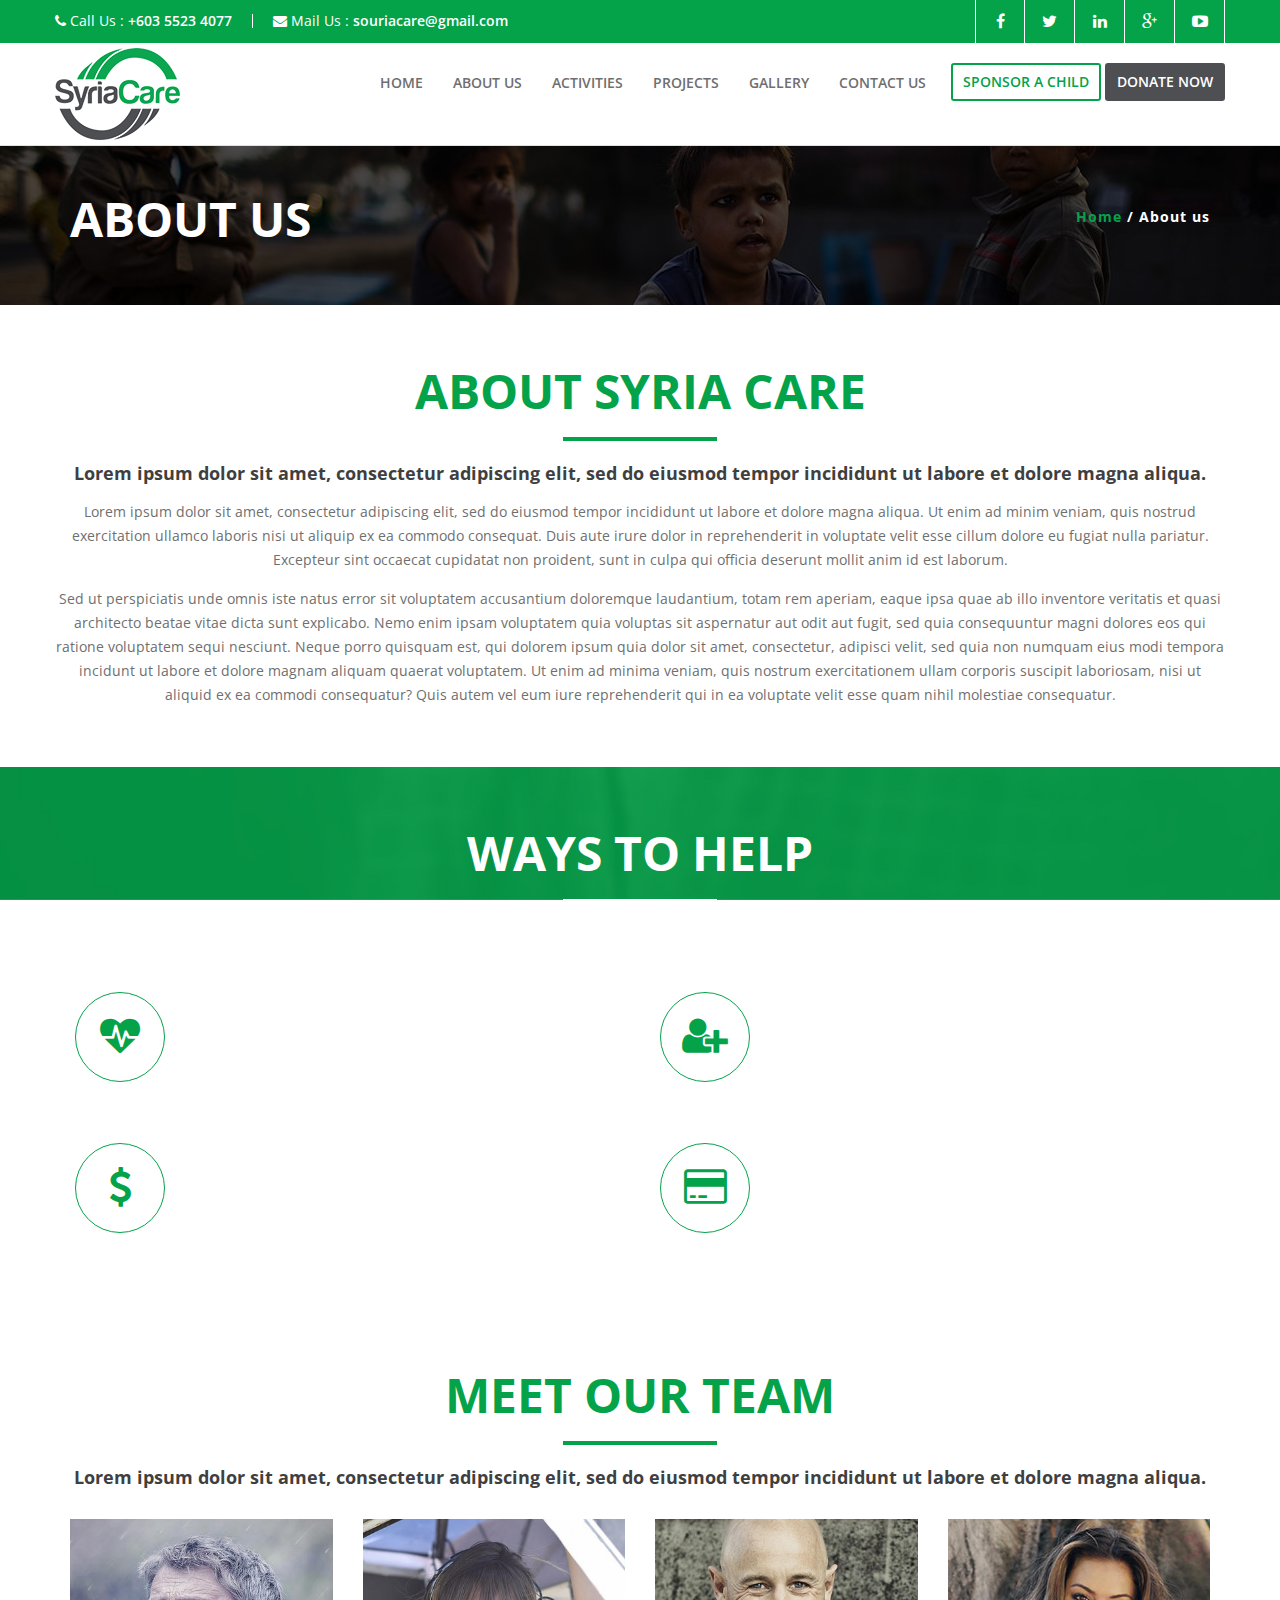
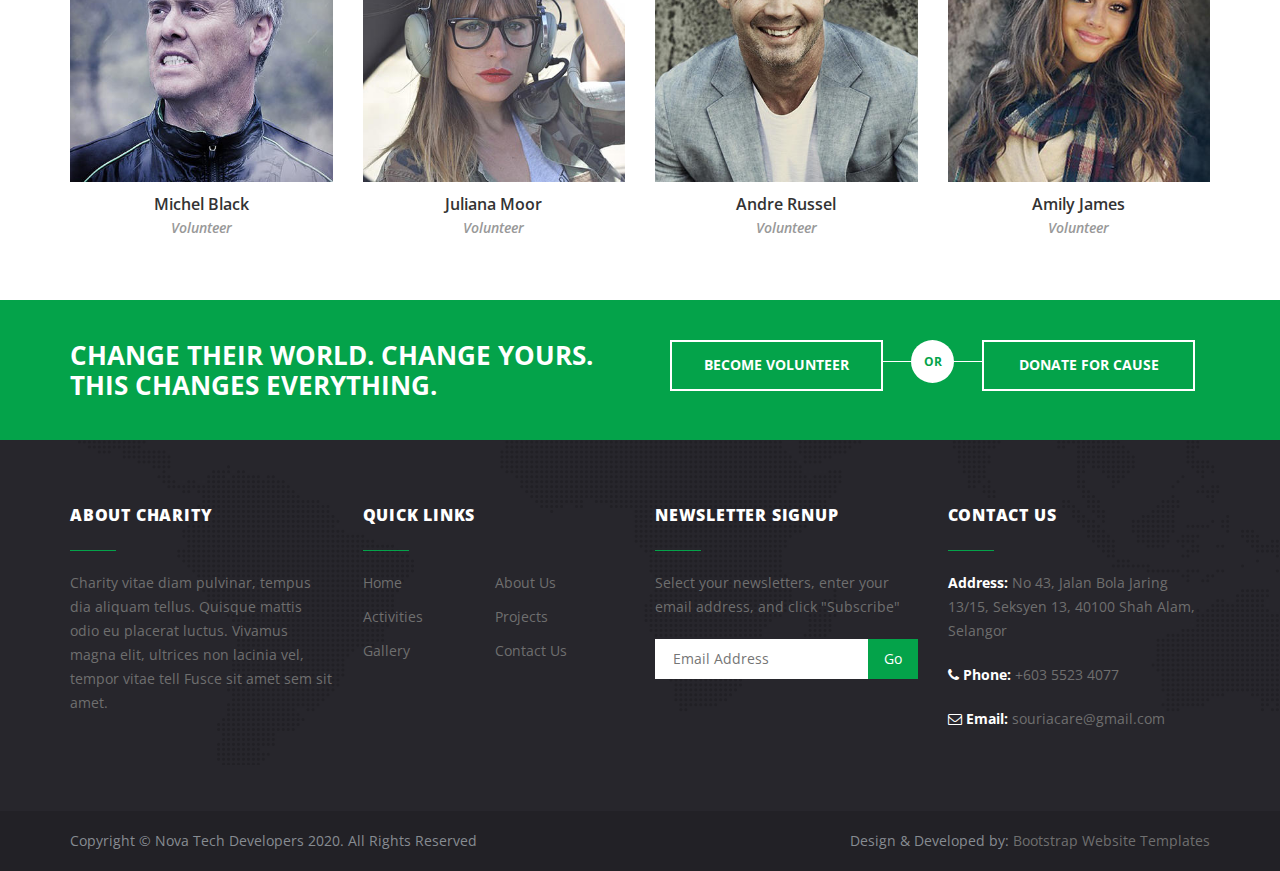
==== commit 6ff740a5: "Donator draft 2 March 2020" ====
--- a/about-us.html
+++ b/about-us.html
@@ -37,10 +37,10 @@
 <div class="container">
 <div class="row"> 
 <div class="bar-phone">
-<i class="fa fa-phone"></i> <span>Call Us :</span> <strong>+1-310-341-3870</strong>
+<i class="fa fa-phone"></i> <span>Call Us :</span> <strong>+603 5523 4077</strong>
 </div>
 <div class="bar-mail">
-<i class="fa fa-envelope"></i> <span>Mail Us :</span> <strong>info@charityhope.com</strong>
+<i class="fa fa-envelope"></i> <span>Mail Us :</span> <strong>souriacare@gmail.com</strong>
 </div>
 <div class="header-social">
 <a class="facebook" href="#" title="facebook" target="_blank" rel="nofollow"><i class="fa fa-facebook"></i>  </a>
@@ -94,7 +94,7 @@
 <section id="about-sec">
 <div class="container">
 <div class="row text-center">
-<h1>ABOUT CHARITY HOPE</h1>
+<h1>ABOUT SYRIA CARE</h1>
 <hr>
 <h5>Lorem ipsum dolor sit amet, consectetur adipiscing elit, sed do eiusmod tempor incididunt ut labore et dolore magna aliqua.</h5>
 <p>Lorem ipsum dolor sit amet, consectetur adipiscing elit, sed do eiusmod tempor incididunt ut labore et dolore magna aliqua. Ut enim ad minim veniam, quis nostrud exercitation ullamco laboris nisi ut aliquip ex ea commodo consequat. Duis aute irure dolor in reprehenderit in voluptate velit esse cillum dolore eu fugiat nulla pariatur. Excepteur sint occaecat cupidatat non proident, sunt in culpa qui officia deserunt mollit anim id est laborum.</p>
@@ -283,7 +283,7 @@
 						<h4 class="footer-section-title">Contact Us</h4><!-- /.footer-section-title -->
 						
 						<div class="footer-section-body">
-							<p><b>Address:</b> 3104 Doctors Drive, Los Angeles, California, United States</p>
+							<p><b>Address:</b> No 43, Jalan Bola Jaring 13/15, Seksyen 13, 40100 Shah Alam, Selangor</p>
 
 							<div class="footer-contacts">
 								<p>
@@ -291,7 +291,7 @@
 										<i class="fa fa-phone"></i> Phone:
 									</b>
 
-									+1-310-341-3870
+									+603 5523 4077
 								</p>
 								
 								<p>
@@ -299,7 +299,7 @@
 										<i class="fa fa-envelope-o"></i> Email:
 									</b>
 
-									info@charityhope.com
+									souriacare@gmail.com
 								</p>
 							</div><!-- /.footer-contacts -->
 						</div><!-- /.footer-section-body -->
@@ -313,7 +313,7 @@
 <div class="container">
 <div class="row">
 <div class="col-md-6 copyright">
-<div class="left-text">Copyright &copy; Charity Hope 2017. All Rights Reserved</div>
+<div class="left-text">Copyright &copy; Nova Tech Developers 2020. All Rights Reserved</div>
 </div>
         </div>
         </div>
--- a/css/style.css
+++ b/css/style.css
@@ -88,7 +88,7 @@
 
 .topbar{
     padding:5px 0;
-    background-color: #2f3191;
+    background-color: #04A34A;
 	color:#fff;
 }
 .topbar .bar-phone{
@@ -143,9 +143,9 @@
 	background:#e52d27;
 }
 .sponsor-button {
-    border: 2px solid #2f3191;
+    border: 2px solid #04A34A;
     border-radius: 3px;
-    color: #2f3191;
+    color: #04A34A;
     display: inline-block;
     margin: 20px 0 0 0;
     padding: 5px 10px;
@@ -160,16 +160,16 @@
 	margin: 20px 0 0 0;
 	font-weight:600;
 	text-transform:uppercase;
-	background:#ec1d25;
-	border:2px solid #ec1d25;
+	background:#4E4F53;
+	border:2px solid #4E4F53;
 }
 .donation:hover{
 	background:#fff;
-	color: #ec1d25;
-	border:2px solid #ec1d25;
+	color: #4E4F53;
+	border:2px solid #4E4F53;
 }
 .sponsor-button:hover {
-    background-color: #2f3191;
+    background-color: #04A34A;
     color: #fff;
 }
 .navbar > .container .navbar-brand {
@@ -192,7 +192,7 @@
 	padding:15% 0 0 0;
 }
 #first-slider .slide1 h2 span, #first-slider .slide2 h2 span, #first-slider .slide3 h2 span, #first-slider .slide4 h2 span{
-	background: #2f3191;
+	background: #04A34A;;
 	padding: 0 20px;
 }
 #first-slider .slide1 h3, #first-slider .slide2 h3, #first-slider .slide3 h3, #first-slider .slide4 h3{
@@ -214,14 +214,14 @@
 }
 #first-slider .slide1 h4 a,#first-slider .slide2 h4 a,#first-slider .slide3 h4 a,#first-slider .slide4 h4 a{
 	color:#fff;
-	background:#ec1d25;
+	background:#4E4F53;
 	display:inline-block;
 	border-radius:3px;
 	padding:5px 20px;
 }
 #first-slider .slide1 h4 a:hover,#first-slider .slide2 h4 a:hover,#first-slider .slide3 h4 a:hover,#first-slider .slide4 h4 a:hover{
 	color:#fff;
-	background:#ec1d25;
+	background:#4E4F53;
 	display:inline-block;
 	border-radius:3px;
 	padding:5px 20px;
@@ -396,7 +396,7 @@
 	margin:60px 0;
 }
 #about-sec h1{
-	color: #ec1d25;
+	color: #04A34A;
 }
 #about-sec h2{
 	margin-top:50px;
@@ -404,15 +404,15 @@
 	line-height:36px;
 }
 #about-sec hr{
-	width:150px; border:2px solid #2f3191;
+	width:150px; border:2px solid #04A34A;
 }
 #about-sec p{
 	margin:15px 0 0 0;
 }
 #about-sec .btn1 {
-    border: 2px solid #2f3191;
+    border: 2px solid #04A34A;
     border-radius: 3px;
-    color: #2f3191;
+    color: #04A34A;
     display: inline-block;
     margin: 30px 0 0 0;
     padding: 9px 20px;
@@ -420,12 +420,12 @@
 	text-transform:uppercase;
 }
 #about-sec .btn1:hover {
-    border: 2px solid #ec1d25;
-	background:#ec1d25;
+    border: 2px solid #4E4F53;
+	background:#4E4F53;
     color: #fff;
 }
 #about-sec .btn2 {
-	background:#ec1d25;
+	background:#04A34A;
     border-radius: 3px;
     color: #fff;
     display: inline-block;
@@ -435,14 +435,14 @@
 	text-transform:uppercase;
 }
 #about-sec .btn2:hover {
-    background-color: #2f3191;
+    background-color: #4E4F53;
     color: #fff;
 }
 
 #activities-sec{
 	display:block;
 	width:100%;
-	background: url(../images/act-bg.jpg);
+	background: url(../images/begging.jpg);
 	background-size:cover;
 	background-attachment:fixed;
 	background-position:center;
@@ -474,7 +474,7 @@
 	padding:5px 10px;
 }
 #activities-sec a:hover{
-	color:#ec1d25;
+	color:#04A34A;
 	background:#fff;
 }
 #activities-sec .top-off{
@@ -491,7 +491,7 @@
 	background:#fff;
 	text-align:center;
 	font-size:36px;
-	color:#ec1d25;
+	color:#04A34A;
 	transition: all 0.3s ease-in-out;
 }
 #activities-sec .grid-content-wrapper {
@@ -508,11 +508,11 @@
 	margin:60px 0;
 }
 #video-sec h1{
-	color: #ec1d25;
+	color: #04A34A;
 	text-transform:uppercase;
 }
 #video-sec hr{
-	width:150px; border:2px solid #2f3191;
+	width:150px; border:2px solid #04A34A;
 }
 #video-sec p{
 	margin:0 0 0 0;
@@ -547,7 +547,7 @@
 #projects-sec{
 	display:block;
 	width:100%;
-	background: url(../images/project-bg.jpg);
+	background: url(../images/syriakids.jpg);
 	background-size:cover;
 	background-attachment:fixed;
 	background-position:center;
@@ -579,7 +579,7 @@
 	padding:5px 10px;
 }
 #projects-sec a:hover{
-	color:#ec1d25;
+	color:#04A34A;
 	background:#fff;
 }
 #projects-sec .top-off{
@@ -604,18 +604,18 @@
 	margin:60px 0;
 }
 #gallery-sec h1{
-	color: #ec1d25;
+	color: #04A34A;
 }
 #gallery-sec hr{
-	width:150px; border:2px solid #2f3191;
+	width:150px; border:2px solid #04A34A;
 }
 #gallery-sec p{
 	margin:15px 0 0 0;
 }
 #gallery-sec .btn1 {
-    border: 2px solid #2f3191;
+    border: 2px solid #04A34A;
     border-radius: 3px;
-    color: #2f3191;
+    color: #04A34A;
     display: inline-block;
     margin: 30px 0 0 0;
     padding: 9px 20px;
@@ -623,8 +623,8 @@
 	text-transform:uppercase;
 }
 #gallery-sec .btn1:hover {
-    border: 2px solid #ec1d25;
-	background:#ec1d25;
+    border: 2px solid #4e4f53;
+	background:#4e4f53;
     color: #fff;
 }
 #gallery-sec .btn2 {
@@ -677,15 +677,15 @@
 	opacity:0;
 }
 #gallery-sec ul li .image:hover .overlay{
-	background:rgba(236, 29, 37, 0.8);
-	opacity:1;
+	background:#04A34A;
+	opacity:0.7;
 }
 #gallery-sec ul li .image .overlay i{ color:#fff; font-size:50px; margin:24% 0;
 }
 
 .callout {
     padding: 40px 0;
-    background: #ec1d25;
+    background: #04A34A;
 }
 .callout h2{
 	color:#fff;
@@ -712,7 +712,7 @@
     color: #fff;
 }
 .callout .callout-separator {
-    color: #ec1d25;
+    color: #04A34A;
     font-weight: bold;
     text-transform: uppercase;
 }
@@ -762,7 +762,7 @@
     width: 46px;
     height: 1px;
     margin: 20px 0 20px;
-    background: #ec1d25;
+    background: #04A34A;
 }
 .footer .footer-section ul {
 	margin:0;
@@ -792,7 +792,7 @@
     float: right;
     width: 50px;
     height: 40px;
-    background: #ec1d25;
+    background: #04A34A;
     color: #fff;
     border: 0;
     cursor: pointer;
@@ -823,11 +823,11 @@
 	display:block;
 }
 #team h1 {
-    color: #ec1d25;
+    color: #04A34A;
 }
 #team hr {
     width: 150px;
-    border: 2px solid #2f3191;
+    border: 2px solid #04A34A;
 }
 #team .member {
     margin-top: 30px;
@@ -852,7 +852,7 @@
 #help{
 	display:block;
 	width:100%;
-	background: url(../images/act-bg.jpg);
+	background: url(../images/Begging.jpg);
 	background-size:cover;
 	background-attachment:fixed;
 	background-position:center;
@@ -881,7 +881,7 @@
     border-radius: 100%;
     line-height: 115px;
     text-align: center;
-    color: #ec1d25;
+	color: #04A34A;
     position: relative;
 	float:left;
     transition: all 0.5s;
@@ -907,7 +907,7 @@
     position: absolute;
     width: 90px;
     height: 90px;
-    border: 1px solid #ec1d25;
+    border: 1px solid #04A34A;
     background: transparent;
     border-radius: 100%;
     top: 50%;
@@ -936,18 +936,18 @@
     border-bottom: 2px dashed #d5d4d4;
     padding-bottom: 15px;
     margin-bottom: 20px;
-    color: #ec1d25;
+    color: #04A34A;
 	text-transform:uppercase;
 }
 .act-box .price {
     margin: 20px 0px 0px;
-    color: #2f3191;
+    color: #4e4f53;
     float: left;
 	font-weight:600;
 	font-size: 18px;
 }
 .act-box .goal {
-    color: #ec1d25;
+    color: #04A34A;
     margin-left: 10px;
 }
 .act-box .btn1 {
@@ -978,7 +978,7 @@
 #pro-sec h3 {
     font-size: 22px;
     text-transform: uppercase;
-    color: #ec1d25;
+    color: #04A34A;
     margin: 10px 0 0 0;
     line-height: 26px;
 }
@@ -989,14 +989,14 @@
 }
 #pro-sec .post-content hr {
     width: 100px;
-    border: 2px solid #2f3191;
+    border: 2px solid #04A34A;
     margin: 10px auto;
 }
 #pro-sec p {
     margin: 10px 0 0 0;
 }
 #pro-sec a {
-	background:#ec1d25;
+	background:#04A34A;
     border-radius: 3px;
     color: #fff;
     display: inline-block;
@@ -1006,7 +1006,7 @@
 	text-transform:uppercase;
 }
 #pro-sec a:hover {
-    background-color: #2f3191;
+    background-color: #4e4f53;
     color: #fff;
 }
 
@@ -1026,7 +1026,7 @@
 .con-box {
     color: #fff;
     padding:50px 0;
-    background-color: #ec1d25;
+    background-color: #04A34A;
     -webkit-transition: all 0.4s ease 0s;
     -khtml-transition: all 0.4s ease 0s;
     -moz-transition: all 0.4s ease 0s;
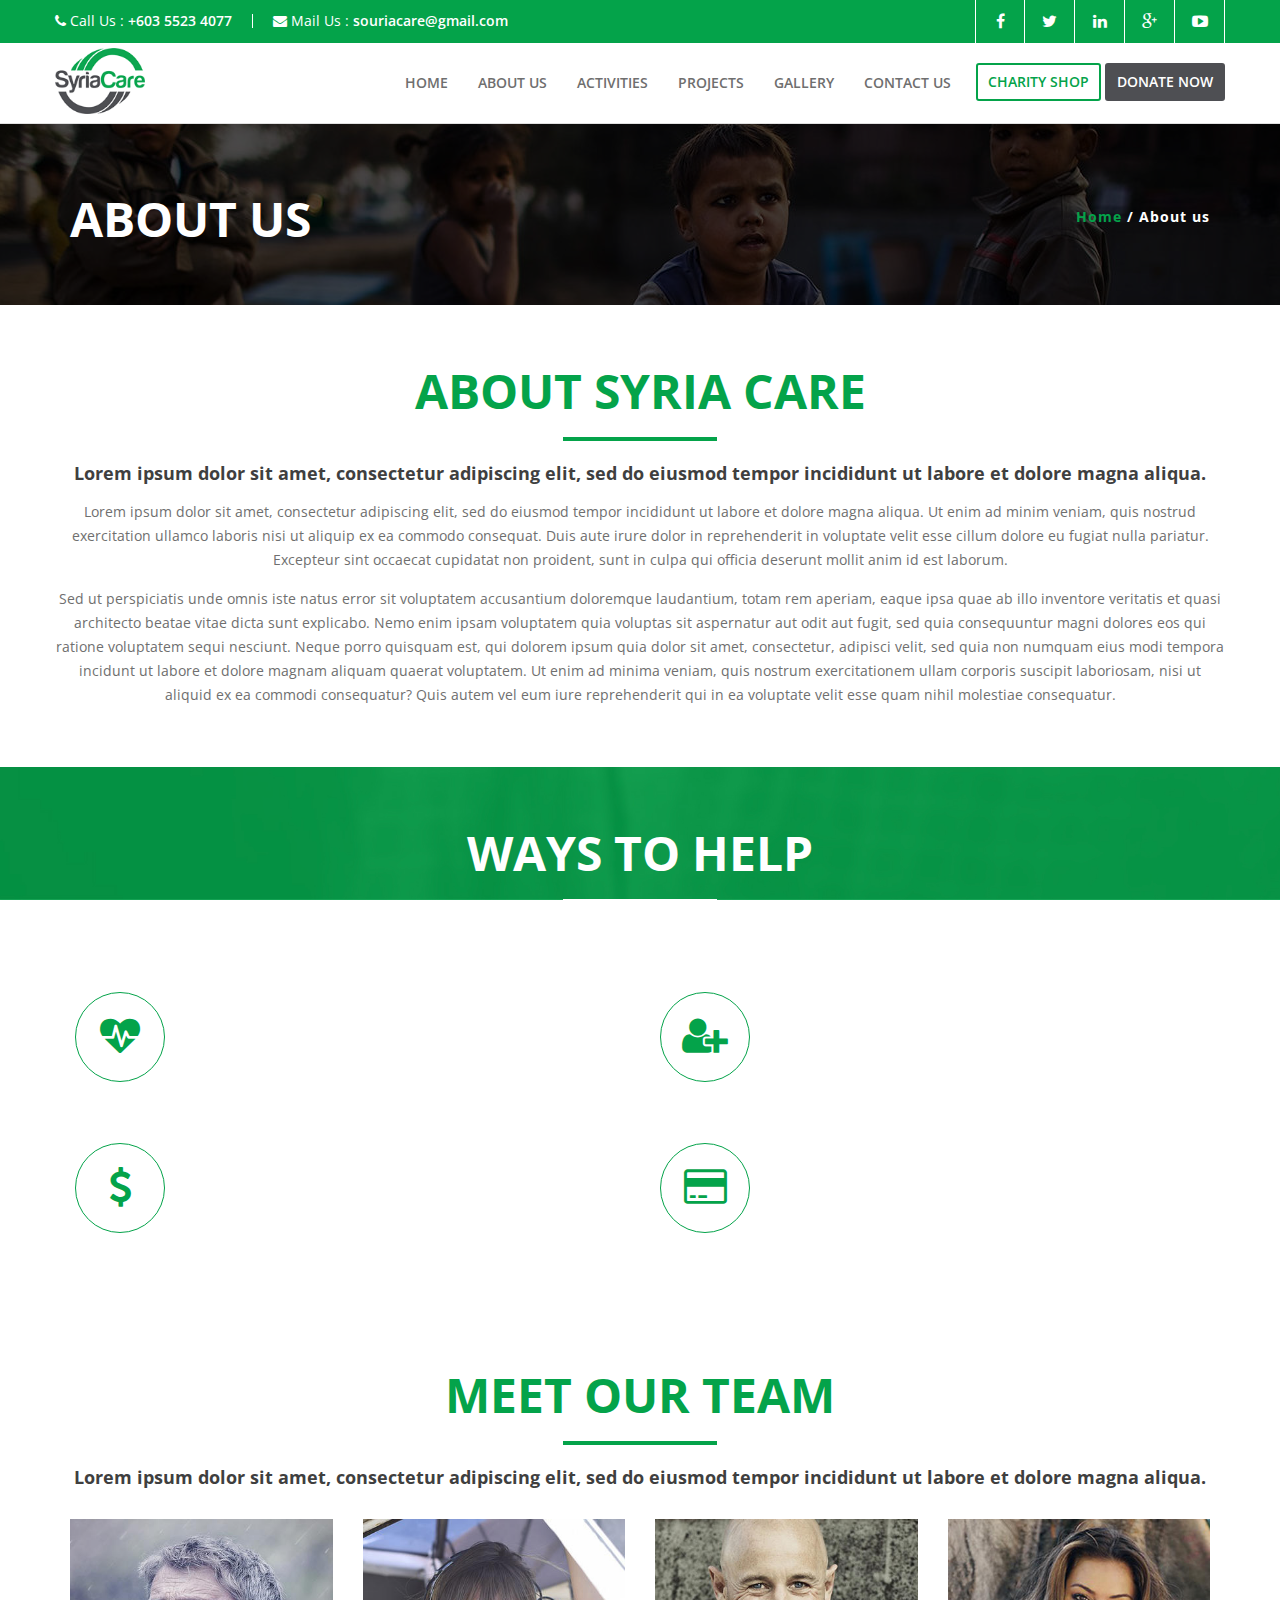
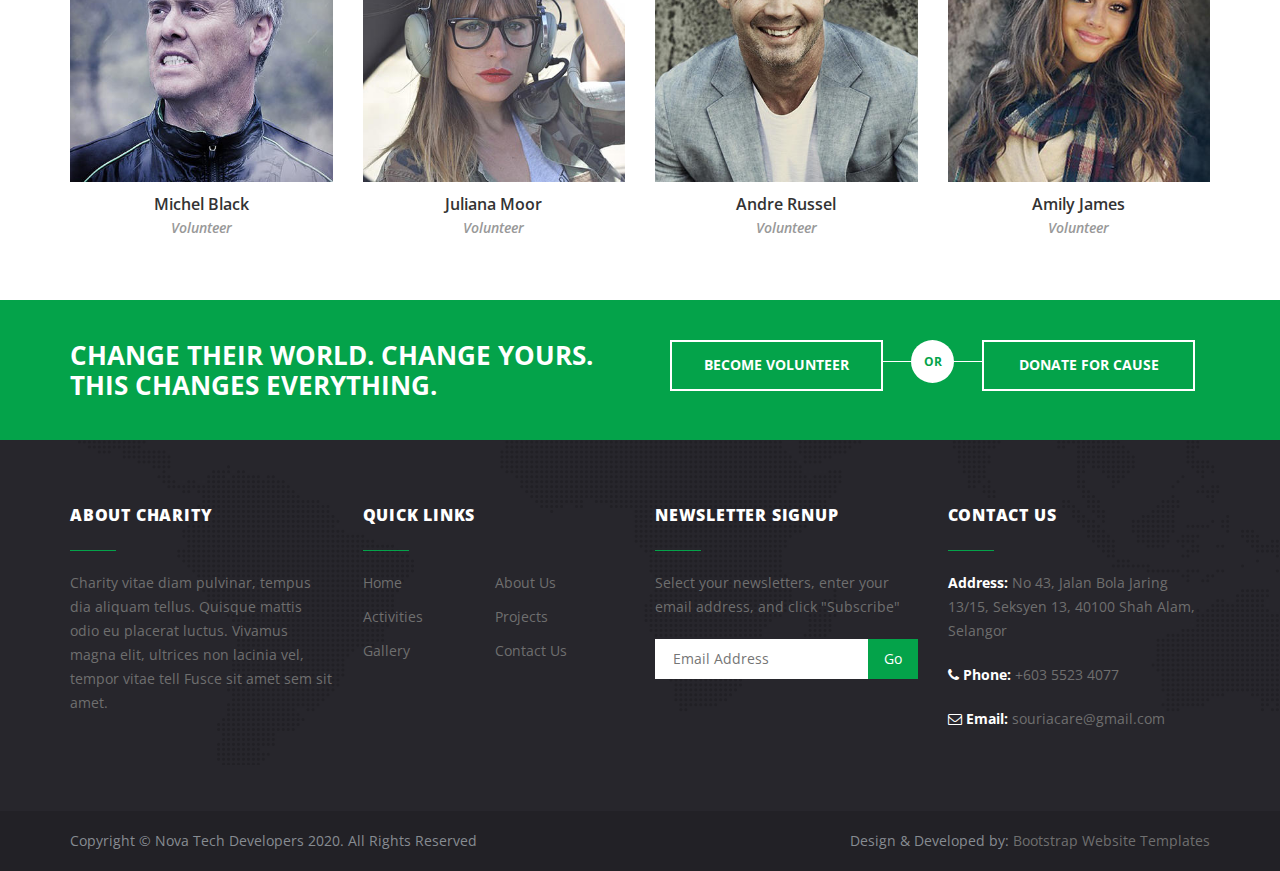
==== commit 6b126dcb: "3 March Draft" ====
--- a/about-us.html
+++ b/about-us.html
@@ -21,7 +21,7 @@
 <meta name="keywords" content="">
 <meta name="robots" content="index,follow">
 
-<title>Charity Hope</title>
+<title>Syria Care</title>
 
 <link href="css/font-awesome.min.css" rel="stylesheet">
 <link href="css/animate.css" rel="stylesheet">
@@ -56,14 +56,14 @@
 <div class="container">
 <div class="row"> 
 <div class="attr-nav">
-<a class="sponsor-button" href="sponsor-a-child.html">sponsor a child</a>
+<a class="sponsor-button" href="sponsor-a-child.html">Charity Shop</a>
 <a class="donation" href="donate.html">donate now</a>
 </div>           
 <div class="navbar-header">
 <button type="button" class="navbar-toggle" data-toggle="collapse" data-target="#navbar-menu">
 <i class="fa fa-bars"></i>
 </button>
-<a class="navbar-brand logo" href="index.html"><img src="images/logo.png" class="img-responsive" /></a>
+<a class="navbar-brand logo" href="index.html"><img src="images/logo.png" width="90rem" class="img-responsive" /></a>
 </div>
 <div class="collapse navbar-collapse" id="navbar-menu">
 <ul class="nav navbar-nav navbar-right" data-in="fadeInDown" data-out="fadeOutUp">
